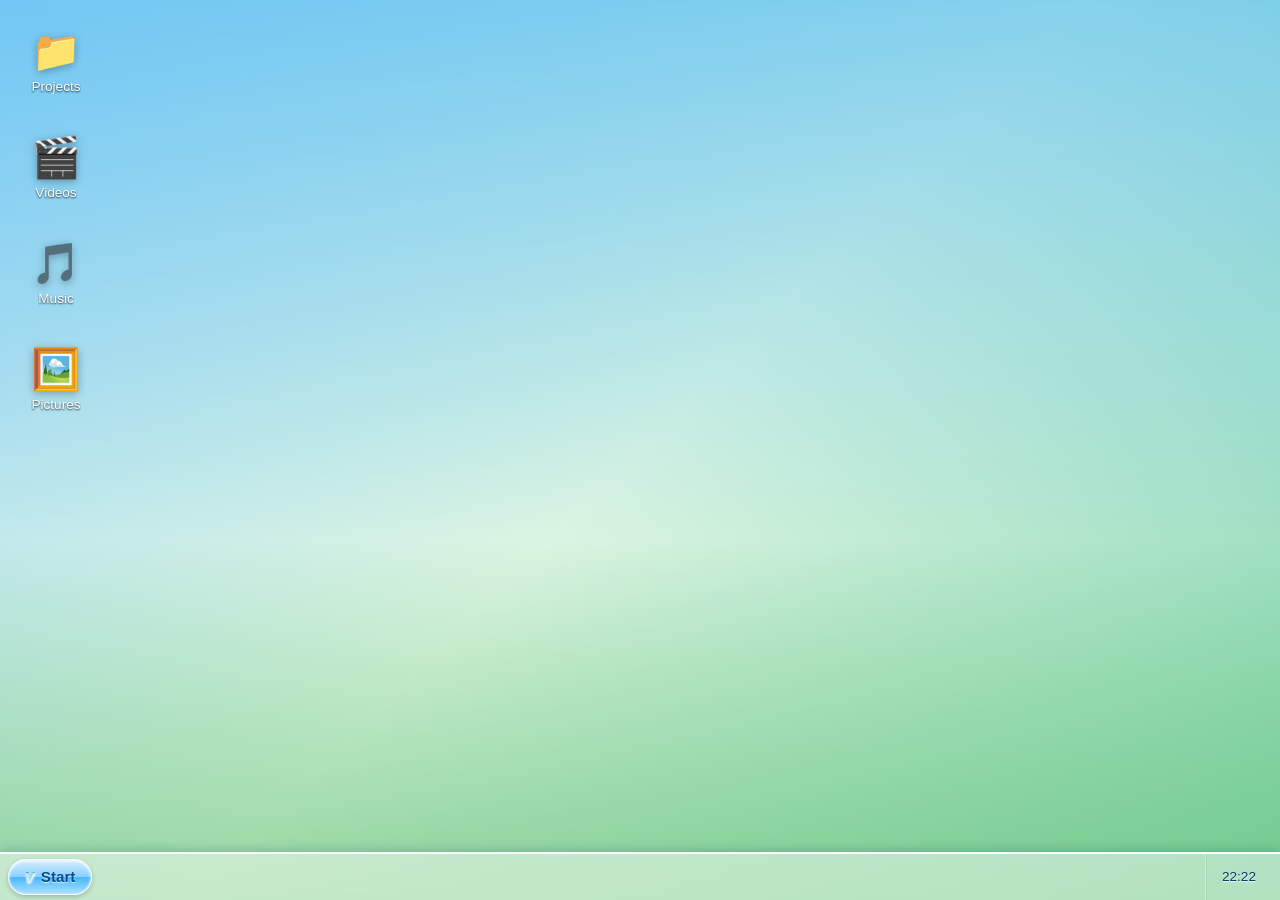
==== index.html @ d51ce47d "Major update! Added some explorer, vmedia, vviewer! Major refactor too, see files" ====
<!DOCTYPE html>
<html lang="en">

<!--
  ============================================================
  vskid.github.io ; index.html
  ============================================================
  Pure HTML/CSS/JS desktop OS. No frameworks, no build step.
  Uses native ES modules (type="module") ; requires a server
  (GitHub Pages works fine; locally use: npx serve)

  File structure:
    index.html              ← shell only (background, desktop, taskbar)
    core/desktop.css        ← shell styles
    core/desktop.js         ← window system, taskbar, drag, clock
    core/main.js            ← entry point, boots all modules
    core/config.js          ← content data (folders, files)
    apps/explorer/          ← file explorer (all folders)
    apps/vmedia/            ← video + audio player
    apps/vviewer/           ← image viewer

  Adding content:
    Edit core/config.js ; add items to the relevant folder array.

  Adding a new app:
    1. Create apps/yourapp/ with yourapp.html, yourapp.css, yourapp.js
    2. Add one import + one init call in core/main.js
  ============================================================
-->

<head>
  <meta charset="UTF-8">
  <meta name="viewport" content="width=device-width, initial-scale=1.0">
  <title>vskid's site</title>
  <meta name="description" content="vskid's homepage">
  <link rel="stylesheet" href="core/desktop.css">
</head>

<body>

  <!-- =====================================================
       BACKGROUND
  ====================================================== -->
  <div class="background-container"></div>

  <!-- =====================================================
       DESKTOP ICON GRID
       Icons are defined here; windows are injected by apps.
  ====================================================== -->
  <div class="desktop">

    <div class="desktop-icon" id="open-projects" title="Projects">
      <div class="icon-img">📁</div>
      <span class="icon-label">Projects</span>
    </div>

    <div class="desktop-icon" id="open-videos" title="Videos">
      <div class="icon-img">🎬</div>
      <span class="icon-label">Videos</span>
    </div>

    <div class="desktop-icon" id="open-music" title="Music">
      <div class="icon-img">🎵</div>
      <span class="icon-label">Music</span>
    </div>

    <div class="desktop-icon" id="open-pictures" title="Pictures">
      <div class="icon-img">🖼️</div>
      <span class="icon-label">Pictures</span>
    </div>

  </div>

  <!-- =====================================================
       START MENU
  ====================================================== -->
  <div class="start-menu glass-panel hidden" id="start-menu">
    <div class="start-menu-sidebar">
      <div class="user-profile">
        <div class="avatar">👤</div>
        <span>vskid</span>
      </div>
    </div>
    <div class="start-menu-content">
      <div class="start-menu-grid">
        <div class="menu-btn">
          <span class="menu-icon">📱</span>
          <span class="menu-text">Applications</span>
        </div>
        <div class="menu-btn">
          <span class="menu-icon">⚙️</span>
          <span class="menu-text">Settings</span>
        </div>
        <div class="menu-btn" id="shutdown-btn">
          <span class="menu-icon">🛑</span>
          <span class="menu-text">Shutdown</span>
        </div>
      </div>
    </div>
  </div>

  <!-- =====================================================
       TASKBAR
  ====================================================== -->
  <div class="taskbar glass-panel">
    <button class="start-btn">
      <span class="start-logo">v</span>
      Start
    </button>
    <div class="taskbar-apps"></div>
    <div class="system-tray">
      <div class="time-widget" id="clock">00:00</div>
    </div>
  </div>

  <!-- ES module entry point -->
  <script type="module" src="core/main.js"></script>

</body>
</html>
---- core/desktop.css ----
/* ============================================================
   vskid.github.io ; style.css
   ============================================================
   Frutiger Aero aesthetic: glassy panels, blue/green gradients,
   soft light, translucent everything.

   Sections:
     1. CSS VARIABLES      ; design tokens (colors, glass values)
     2. RESET & BASE       ; box-sizing, body, font, overflow
     3. BACKGROUND         ; sky + grass pseudo-element gradients
     4. DESKTOP            ; icon grid layout + icon styles
     5. TASKBAR            ; bottom bar, Start button, system tray
     6. TASKBAR APP BUTTONS ; per-app icon buttons with drag state
     7. WINDOW BASE        ; shared window chrome (frame, animation,
                             title bar, toolbar, file grid)
     8. START MENU         ; sidebar + app grid panel

                             embed window (title, menu bar, screen,
                             controls, progress, status bar)
   ============================================================ */


/* ============================================================
   1. CSS VARIABLES
   Change these to reskin the whole UI at once.
   ============================================================ */
:root {
    --aero-blue:       #a3d9f5;
    --aero-green:      #9CE788;
    --aero-light-blue: #d4f0ff;
    --aero-dark-blue:  #1b73e8;
    --glass-bg:        rgba(255, 255, 255, 0.45);
    --glass-border:    rgba(255, 255, 255, 0.7);
    --glass-highlight: rgba(255, 255, 255, 0.9);
    --taskbar-bg:      rgba(0, 0, 0, 0.2);
    --text-color:      #0f3c5c;
    --icon-text-shadow: 0 1px 2px rgba(0, 0, 0, 0.8);
}


/* ============================================================
   2. RESET & BASE
   ============================================================ */
* {
    box-sizing: border-box;
    margin: 0;
    padding: 0;
    user-select: none; /* prevents accidental text selection while dragging */
}

body {
    font-family: 'Segoe UI', 'San Francisco', 'Roboto', Tahoma, sans-serif;
    color: var(--text-color);
    height: 100vh;
    overflow: hidden; /* no scrollbars ; everything is inside windows */
    position: relative;
    background: linear-gradient(135deg, #aaddf6 0%, #dbf5e2 50%, #85d6b4 100%);
}


/* ============================================================
   3. BACKGROUND
   The .background-container sits at z-index:-1 behind everything.
   ::before = blue sky gradient from the top (60% height)
   ::after  = green grass gradient from the bottom (40% height)
   Both use opacity so the base body gradient shows through.
   ============================================================ */
.background-container {
    position: fixed;
    top: 0; left: 0;
    width: 100%; height: 100%;
    z-index: -1;
    overflow: hidden;
}

.background-container::before {
    content: '';
    position: absolute;
    top: 0; left: 0; right: 0;
    height: 60%;
    background: linear-gradient(to bottom, #4cb8f3 0%, transparent 100%);
    opacity: 0.6;
}

.background-container::after {
    content: '';
    position: absolute;
    bottom: 0; left: 0; right: 0;
    height: 40%;
    background: linear-gradient(to top, #65c171 0%, transparent 100%);
    opacity: 0.6;
}


/* ============================================================
   4. DESKTOP
   A full-screen flex container that wraps icons in columns
   (flex-direction: column + flex-wrap: wrap = top-to-bottom,
   spilling into new columns when the height is exceeded).
   ============================================================ */
.desktop {
    position: absolute;
    top: 0; left: 0;
    width: 100%;
    height: calc(100% - 48px); /* leave room for the taskbar */
    padding: 1rem;
    display: flex;
    flex-direction: column;
    align-content: flex-start;
    flex-wrap: wrap;
    gap: 1rem;
    z-index: 10;
}

/* Individual desktop icon */
.desktop-icon {
    width: 80px;
    height: 90px;
    display: flex;
    flex-direction: column;
    align-items: center;
    justify-content: center;
    padding: 0.5rem;
    border-radius: 8px;
    cursor: pointer;
    border: 1px solid transparent;
    transition: all 0.2s;
}

.desktop-icon:hover {
    background: rgba(255, 255, 255, 0.2);
    border-color: rgba(255, 255, 255, 0.4);
    box-shadow: 0 2px 8px rgba(0, 0, 0, 0.1);
}

.desktop-icon:active {
    background: rgba(255, 255, 255, 0.3);
}

/* The emoji/image part of the icon */
.icon-img {
    font-size: 2.5rem;
    margin-bottom: 0.25rem;
    filter: drop-shadow(0 2px 4px rgba(0, 0, 0, 0.3));
}

/* Label beneath the icon ; clamps to 2 lines */
.icon-label {
    color: white;
    text-shadow: var(--icon-text-shadow);
    font-size: 0.85rem;
    text-align: center;
    word-break: break-all;
    display: -webkit-box;
    -webkit-line-clamp: 2;
    line-clamp: 2;
    -webkit-box-orient: vertical;
    overflow: hidden;
}


/* ============================================================
   5. TASKBAR
   Fixed to the bottom of the screen. Uses backdrop-filter
   for the frosted-glass blur. Three children:
     .start-btn    ; pill button on the left
     .taskbar-apps ; flex row of open app buttons (grows to fill)
     .system-tray  ; clock on the right
   ============================================================ */
.taskbar {
    position: fixed;
    bottom: 0; left: 0;
    width: 100%;
    height: 48px;
    background: linear-gradient(to bottom,
        rgba(230, 245, 255, 0.5) 0%,
        rgba(180, 220, 245, 0.7) 100%);
    backdrop-filter: blur(20px);
    -webkit-backdrop-filter: blur(20px);
    border-top: 1px solid rgba(255, 255, 255, 0.8);
    box-shadow: inset 0 1px 0 rgba(255, 255, 255, 1), 0 -2px 10px rgba(0, 50, 100, 0.2);
    display: flex;
    align-items: center;
    padding: 0 0.5rem;
    z-index: 100;
}

/* Start button ; the rounded pill on the left */
.start-btn {
    height: 36px;
    padding: 0 16px;
    border-radius: 18px;
    border: 1px solid rgba(255, 255, 255, 0.9);
    background: linear-gradient(to bottom, #d4f0ff 0%, #8acfff 50%, #46b7ff 51%, #aee1ff 100%);
    box-shadow: inset 0 1px 3px rgba(255, 255, 255, 1), 0 2px 5px rgba(0, 0, 0, 0.2);
    color: #004c8f;
    font-weight: bold;
    font-size: 0.95rem;
    display: flex;
    align-items: center;
    gap: 6px;
    cursor: pointer;
    transition: all 0.2s;
    text-shadow: 0 1px 1px rgba(255, 255, 255, 0.8);
}

.start-btn:hover {
    background: linear-gradient(to bottom, #eff8ff 0%, #b8e2ff 50%, #75caff 51%, #c9eeff 100%);
    box-shadow: inset 0 1px 3px rgba(255, 255, 255, 1), 0 0 10px rgba(100, 200, 255, 0.6);
}

.start-btn:active {
    background: linear-gradient(to bottom, #aee1ff 0%, #46b7ff 100%);
    box-shadow: inset 0 2px 4px rgba(0, 0, 0, 0.2);
}

/* The italic "v" logo inside the Start button */
.start-logo {
    font-weight: 900;
    font-size: 1.1rem;
    font-style: italic;
    background: linear-gradient(135deg, #1b73e8, #9CE788);
    -webkit-background-clip: text;
    background-clip: text;
    -webkit-text-fill-color: transparent;
    filter: drop-shadow(0 1px 1px rgba(255, 255, 255, 0.8));
}

/* App button strip ; grows to fill remaining taskbar space */
.taskbar-apps {
    flex-grow: 1;
    display: flex;
    align-items: center;
    padding: 0 1rem;
    gap: 0.5rem; /* NOTE: must match GAP constant in script.js drag logic */
}

/* System tray ; right side, contains the clock */
.system-tray {
    display: flex;
    align-items: center;
    padding: 0 0.5rem;
    height: 100%;
    border-left: 1px solid rgba(255, 255, 255, 0.3);
    box-shadow: inset 1px 0 0 rgba(0, 0, 0, 0.05);
}

.time-widget {
    font-size: 0.85rem;
    color: #003b6d;
    font-weight: 500;
    text-shadow: 0 1px 1px rgba(255, 255, 255, 0.8);
    padding: 0 0.5rem;
}


/* ============================================================
   6. TASKBAR APP BUTTONS
   Created dynamically by JS (updateTaskbarBtn) whenever a
   window is opened. Icon-only square buttons.

   States:
     default  ; window is open and in focus
     .active  ; window is visible (not minimized)
     .dragging ; currently being dragged to reorder
   ============================================================ */
.taskbar-app-btn {
    height: 36px;
    width: 36px;
    padding: 0;
    border-radius: 6px;
    border: 1px solid rgba(255, 255, 255, 0.5);
    background: linear-gradient(to bottom,
        rgba(255, 255, 255, 0.3) 0%,
        rgba(180, 220, 245, 0.4) 100%);
    color: #003b6d;
    display: flex;
    align-items: center;
    justify-content: center;
    cursor: grab;
    transition: all 0.15s;
    max-width: unset;
}

.taskbar-app-btn:hover {
    background: linear-gradient(to bottom,
        rgba(255, 255, 255, 0.5) 0%,
        rgba(200, 235, 255, 0.6) 100%);
    box-shadow: inset 0 1px 0 rgba(255, 255, 255, 0.9), 0 0 6px rgba(100, 200, 255, 0.4);
}

/* .active = window is visible (not minimized) ; pressed-in look */
.taskbar-app-btn.active {
    background: linear-gradient(to bottom,
        rgba(180, 220, 245, 0.6) 0%,
        rgba(255, 255, 255, 0.4) 100%);
    box-shadow: inset 0 2px 4px rgba(0, 0, 0, 0.15), inset 0 1px 0 rgba(255, 255, 255, 0.5);
    border-color: rgba(100, 180, 240, 0.7);
}

/* .dragging = being repositioned ; floats above other buttons */
.taskbar-app-btn.dragging {
    z-index: 999;
    cursor: grabbing;
    box-shadow: 0 4px 12px rgba(0, 0, 0, 0.25), inset 0 1px 0 rgba(255, 255, 255, 0.9);
    transform: scale(1.12);
    transition: transform 0.1s ease, box-shadow 0.1s ease !important;
}

.taskbar-app-icon {
    font-size: 1.4rem;
    flex-shrink: 0;
    line-height: 1;
}

/* Hidden when label-less; kept for potential future use */
.taskbar-app-label {
    overflow: hidden;
    text-overflow: ellipsis;
    white-space: nowrap;
}


/* ============================================================
   7. WINDOW BASE
   Shared styles for all <div class="window"> elements.

   .window         ; the outer frame (position, shadow, animation)
   .window.hidden  ; closed (display:none)
   .window.minimized ; hidden but taskbar button still exists
   .glass-panel    ; the frosted glass background (applied to
                     explorer-style windows; vMedia uses its own)
   .title-bar      ; draggable top bar with title + controls
   .window-toolbar ; address bar row below title bar
   .window-content ; scrollable content area
   .file-grid      ; flex grid of file icons inside a window
   .file-item      ; individual file/folder icon
   ============================================================ */

/* The window frame */
.window {
    position: absolute;
    top: 5%; left: 5%;
    width: 90%;
    max-width: 600px;
    height: auto;
    min-height: 300px;
    max-height: 80%;
    display: flex;
    flex-direction: column;
    border-radius: 8px;
    overflow: hidden;
    z-index: 50;
    box-shadow:
        0 8px 32px rgba(0, 50, 100, 0.3),
        0 0 0 1px rgba(255, 255, 255, 0.6),
        inset 0 0 0 1px rgba(255, 255, 255, 0.2);
    animation: windowOpen 0.2s cubic-bezier(0.1, 0.8, 0.2, 1) forwards;
}

/* Closed ; removed from layout entirely */
.window.hidden {
    display: none;
}

/* Minimized ; hidden visually but JS still has a reference to it */
.window.minimized {
    display: none;
}

/* Pop-in animation when a window opens */
@keyframes windowOpen {
    0%   { opacity: 0; transform: scale(0.95); }
    100% { opacity: 1; transform: scale(1);    }
}

/* Frosted glass fill ; used by explorer windows */
.glass-panel {
    background: var(--glass-bg);
    backdrop-filter: blur(16px);
    -webkit-backdrop-filter: blur(16px);
}

/* Title bar ; draggable, contains title text + minimize/close */
.title-bar {
    height: 32px;
    background: linear-gradient(to bottom,
        rgba(255, 255, 255, 0.6) 0%,
        rgba(200, 230, 255, 0.4) 100%);
    box-shadow: inset 0 1px 0 rgba(255, 255, 255, 1), 0 1px 2px rgba(0, 0, 0, 0.1);
    display: flex;
    justify-content: space-between;
    align-items: center;
    padding: 0 0.5rem;
    cursor: default;
}

.title-text {
    font-size: 0.9rem;
    font-weight: 600;
    color: #003b6d;
    text-shadow: 0 1px 1px rgba(255, 255, 255, 0.8);
    display: flex;
    align-items: center;
    gap: 6px;
}

/* Minimize and close buttons */
.window-controls {
    display: flex;
    gap: 4px;
}

.window-controls button {
    width: 28px;
    height: 20px;
    border-radius: 4px;
    border: 1px solid rgba(255, 255, 255, 0.8);
    background: linear-gradient(to bottom,
        rgba(255, 255, 255, 0.8) 0%,
        rgba(220, 240, 255, 0.6) 100%);
    box-shadow: inset 0 1px 0 rgba(255, 255, 255, 1), 0 1px 2px rgba(0, 0, 0, 0.1);
    cursor: pointer;
    font-weight: bold;
    color: #003b6d;
    display: flex;
    align-items: center;
    justify-content: center;
}

.window-controls .close-btn:hover {
    background: linear-gradient(to bottom, #ff9999 0%, #ff4d4d 100%);
    color: white;
    border-color: #cc0000;
}

/* Address bar row (← : + path display) */
.window-toolbar {
    height: 40px;
    background: rgba(250, 250, 250, 0.7);
    border-bottom: 1px solid rgba(200, 220, 240, 0.8);
    display: flex;
    align-items: center;
    padding: 0 0.5rem;
    gap: 0.5rem;
}

.nav-btn {
    width: 28px;
    height: 28px;
    border-radius: 50%;
    border: 1px solid rgba(200, 220, 240, 0.8);
    background: linear-gradient(to bottom, #ffffff 0%, #e6f5ff 100%);
    color: #005a9e;
    cursor: pointer;
    box-shadow: 0 1px 2px rgba(0, 0, 0, 0.05);
}

.address-bar {
    flex-grow: 1;
    height: 24px;
    background: white;
    border: 1px solid rgba(200, 220, 240, 0.8);
    border-radius: 3px;
    padding: 0 8px;
    display: flex;
    align-items: center;
    font-size: 0.85rem;
    color: #333;
    box-shadow: inset 0 1px 2px rgba(0, 0, 0, 0.05);
    white-space: nowrap;
    overflow: hidden;
    text-overflow: ellipsis;
}

/* Scrollable content area inside a window */
.window-content {
    flex-grow: 1;
    background: rgba(255, 255, 255, 0.9);
    padding: 1rem;
    overflow-y: auto;
}

/* Grid of file/folder icons */
.file-grid {
    display: flex;
    flex-wrap: wrap;
    gap: 1rem;
}

/* Individual file icon ; hover + active states */
.file-item {
    display: flex;
    flex-direction: column;
    align-items: center;
    padding: 0.5rem;
    width: 100px;
    cursor: pointer;
    border: 1px solid transparent;
    border-radius: 4px;
    transition: all 0.1s;
}

.file-item:hover {
    background: rgba(220, 240, 255, 0.5);
    border-color: rgba(150, 200, 255, 0.8);
}

.file-icon {
    font-size: 3rem;
    margin-bottom: 0.25rem;
}

.file-name {
    font-size: 0.85rem;
    color: #222;
    text-align: center;
    word-break: break-all;
}

.file-item:hover .file-name {
    color: #005a9e;
    text-decoration: underline;
}

.file-date {
    font-size: 0.75rem;
    color: #777;
    margin-top: 0.2rem;
}

/* Wrapper <a> tag for project items ; resets link styles */
.file-item-link {
    text-decoration: none;
    color: inherit;
    display: block;
}


/* ============================================================
   8. START MENU
   Slides up from the taskbar bottom-left corner.
   Two-column layout: dark sidebar (user profile) +
   light content area (app grid).

   .hidden uses opacity + pointer-events + scale transform
   so it can animate in/out without display:none jumps.
   ============================================================ */
.start-menu {
    position: absolute;
    bottom: 50px; left: 0;
    width: 380px;
    height: 480px;
    display: flex;
    border-radius: 0 8px 8px 0;
    overflow: hidden;
    z-index: 90;
    box-shadow:
        4px 4px 15px rgba(0, 0, 0, 0.4),
        inset 1px 1px 0 rgba(255, 255, 255, 0.8);
    transition: transform 0.2s cubic-bezier(0.1, 0.8, 0.2, 1), opacity 0.2s;
    transform-origin: bottom left;
}

/* Hidden state ; fades out and shrinks slightly downward */
.start-menu.hidden {
    opacity: 0;
    pointer-events: none;
    transform: scale(0.95) translateY(10px);
}

/* Left sidebar ; dark blue, user avatar + name */
.start-menu-sidebar {
    width: 120px;
    background: linear-gradient(to right,
        rgba(0, 50, 100, 0.8) 0%,
        rgba(0, 80, 150, 0.6) 100%);
    backdrop-filter: blur(10px);
    display: flex;
    flex-direction: column;
    padding: 1rem 0;
    border-right: 1px solid rgba(255, 255, 255, 0.3);
}

.user-profile {
    display: flex;
    flex-direction: column;
    align-items: center;
    gap: 0.5rem;
    color: white;
    font-weight: 600;
    text-shadow: 0 1px 2px rgba(0, 0, 0, 0.8);
    margin-top: 2rem;
}

.avatar {
    width: 60px; height: 60px;
    background: linear-gradient(135deg, #e6f5ff, #aee1ff);
    border: 2px solid rgba(255, 255, 255, 0.8);
    border-radius: 4px;
    display: flex;
    align-items: center;
    justify-content: center;
    font-size: 2rem;
    box-shadow: 0 4px 8px rgba(0, 0, 0, 0.3);
}

/* Right content ; light, holds the app grid */
.start-menu-content {
    flex-grow: 1;
    background: rgba(255, 255, 255, 0.9);
    padding: 1rem;
    display: flex;
    flex-direction: column;
}

.start-menu-grid {
    display: grid;
    grid-template-columns: 1fr 1fr;
    gap: 0.5rem;
    align-content: start;
}

/* Individual app shortcut in the start menu */
.menu-btn {
    display: flex;
    flex-direction: column;
    align-items: center;
    justify-content: center;
    padding: 1rem 0.5rem;
    border-radius: 6px;
    cursor: pointer;
    border: 1px solid transparent;
    transition: all 0.1s;
    text-align: center;
}

.menu-btn:hover {
    background: linear-gradient(to bottom, #f0f9ff 0%, #cbebff 100%);
    border-color: rgba(100, 200, 255, 0.8);
    box-shadow: inset 0 1px 0 white, 0 1px 3px rgba(0, 0, 0, 0.1);
}

.menu-icon {
    font-size: 2rem;
    margin-bottom: 0.25rem;
}

.menu-text {
    font-size: 0.8rem;
    color: #003b6d;
    font-weight: 500;
}
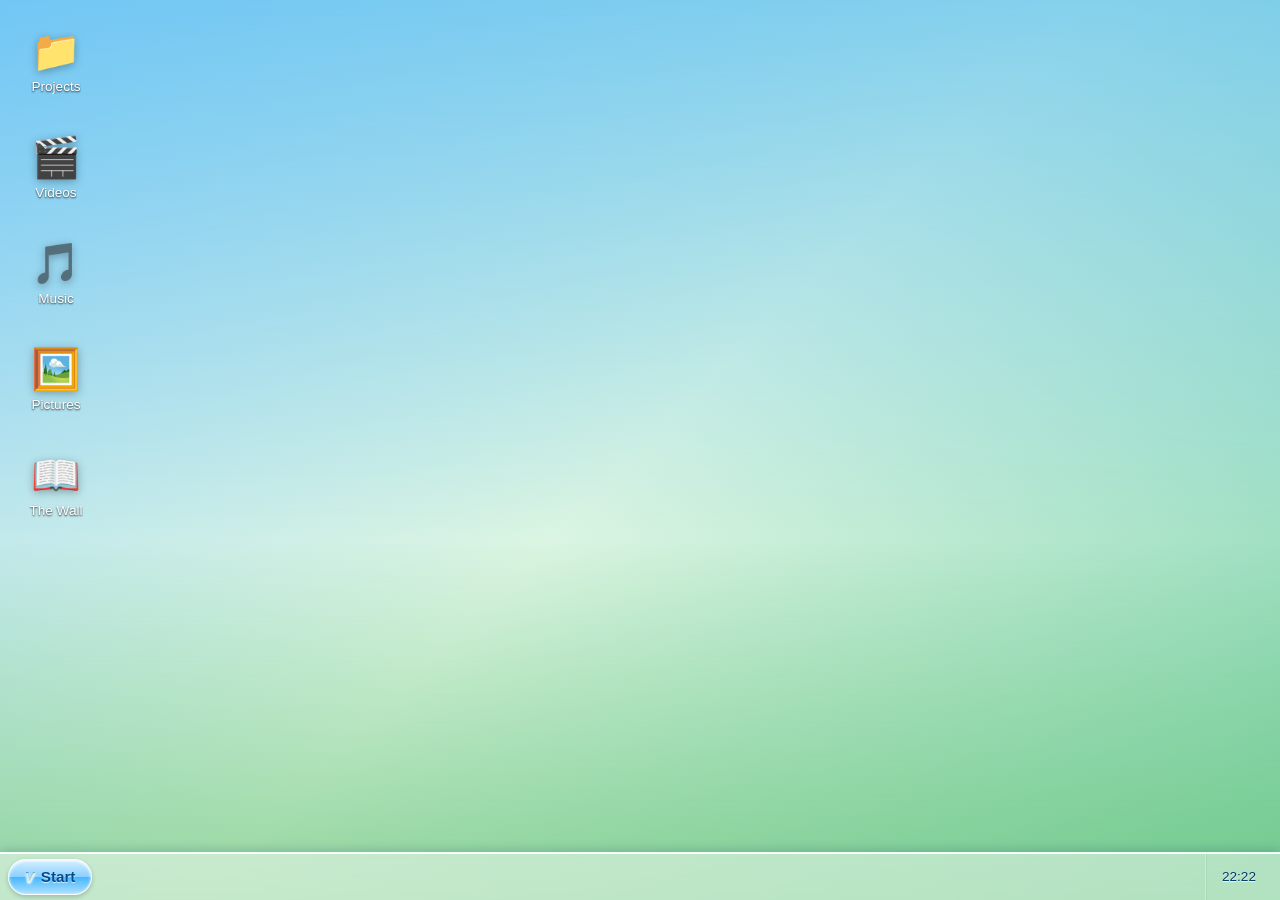
==== commit 2d9f5f5f: "added new apps, added maximize button, probably will start pushing actual content soon" ====
--- a/index.html
+++ b/index.html
@@ -69,8 +69,18 @@
       <span class="icon-label">Pictures</span>
     </div>
 
+    <div class="desktop-icon" id="open-wall" title="The Wall">
+      <div class="icon-img">📖</div>
+      <span class="icon-label">The Wall</span>
+    </div>
+<!--
+    <div class="desktop-icon" id="open-blog" title="Blog">
+      <div class="icon-img">📝</div>
+      <span class="icon-label">Blog</span>
+    </div>
+
   </div>
-
+-->
   <!-- =====================================================
        START MENU
   ====================================================== -->
--- a/core/desktop.css
+++ b/core/desktop.css
@@ -384,6 +384,8 @@
 /* Title bar ; draggable, contains title text + minimize/close */
 .title-bar {
     height: 32px;
+    min-height: 32px;   /* prevent squishing when window is resized short */
+    flex-shrink: 0;     /* title bar never shrinks in a flex column window */
     background: linear-gradient(to bottom,
         rgba(255, 255, 255, 0.6) 0%,
         rgba(200, 230, 255, 0.4) 100%);
@@ -428,10 +430,12 @@
     justify-content: center;
 }
 
-.window-controls .close-btn:hover {
-    background: linear-gradient(to bottom, #ff9999 0%, #ff4d4d 100%);
-    color: white;
-    border-color: #cc0000;
+.window-controls .close-btn:hover,
+.window .window-controls .close-btn:hover {
+    background: linear-gradient(to bottom, #ff6060 0%, #cc0000 100%) !important;
+    color: white !important;
+    border-color: #990000 !important;
+    box-shadow: inset 0 1px 0 rgba(255,120,120,0.4), 0 0 6px rgba(200,0,0,0.4) !important;
 }
 
 /* Address bar row (← : + path display) */
@@ -473,68 +477,9 @@
     text-overflow: ellipsis;
 }
 
-/* Scrollable content area inside a window */
-.window-content {
-    flex-grow: 1;
-    background: rgba(255, 255, 255, 0.9);
-    padding: 1rem;
-    overflow-y: auto;
-}
-
-/* Grid of file/folder icons */
-.file-grid {
-    display: flex;
-    flex-wrap: wrap;
-    gap: 1rem;
-}
-
-/* Individual file icon ; hover + active states */
-.file-item {
-    display: flex;
-    flex-direction: column;
-    align-items: center;
-    padding: 0.5rem;
-    width: 100px;
-    cursor: pointer;
-    border: 1px solid transparent;
-    border-radius: 4px;
-    transition: all 0.1s;
-}
-
-.file-item:hover {
-    background: rgba(220, 240, 255, 0.5);
-    border-color: rgba(150, 200, 255, 0.8);
-}
-
-.file-icon {
-    font-size: 3rem;
-    margin-bottom: 0.25rem;
-}
-
-.file-name {
-    font-size: 0.85rem;
-    color: #222;
-    text-align: center;
-    word-break: break-all;
-}
-
-.file-item:hover .file-name {
-    color: #005a9e;
-    text-decoration: underline;
-}
-
-.file-date {
-    font-size: 0.75rem;
-    color: #777;
-    margin-top: 0.2rem;
-}
-
-/* Wrapper <a> tag for project items ; resets link styles */
-.file-item-link {
-    text-decoration: none;
-    color: inherit;
-    display: block;
-}
+/* .window-content styles live in apps/explorer/explorer.css */
+
+/* File grid + items are styled in apps/explorer/explorer.css */
 
 
 /* ============================================================
@@ -650,4 +595,101 @@
     font-size: 0.8rem;
     color: #003b6d;
     font-weight: 500;
+}
+
+/* ============================================================
+   9. RESIZE HANDLE
+   SE corner only — injected by makeResizable() into every .window.
+   Large enough to be easily grabbed on touch screens.
+   ============================================================ */
+.resize-handle {
+    position: absolute;
+    z-index: 10;
+}
+
+.resize-se {
+    bottom: 0;
+    right: 0;
+    width: 18px;
+    height: 18px;
+    /* Subtle visual grip indicator */
+    background:
+        linear-gradient(135deg,
+            transparent 40%,
+            rgba(255,255,255,0.15) 40%, rgba(255,255,255,0.15) 50%,
+            transparent 50%,
+            transparent 60%,
+            rgba(255,255,255,0.15) 60%, rgba(255,255,255,0.15) 70%,
+            transparent 70%);
+    border-radius: 0 0 6px 0;
+}
+
+
+/* ============================================================
+   10. MAXIMIZE
+   .maximized overrides position/size to fill viewport minus
+   taskbar, with a small gap all around for the resize handle
+   to remain reachable and the window to feel framed.
+   JS toggles this class; transform is zeroed so cascade offset
+   doesn't shift the maximized window.
+   ============================================================ */
+.window.maximized {
+    /* Gap: 8px sides + top, taskbar(48px) + 8px bottom */
+    position: fixed !important;
+    left:   8px !important;
+    top:    8px !important;
+    width:  calc(100vw - 16px) !important;
+    height: calc(100vh - 48px - 16px) !important;
+    transform: none !important;
+    max-width:  none !important;
+    max-height: none !important;
+    border-radius: 6px;
+    transition: left 0.18s cubic-bezier(0.2,0,0.2,1),
+                top  0.18s cubic-bezier(0.2,0,0.2,1),
+                width  0.18s cubic-bezier(0.2,0,0.2,1),
+                height 0.18s cubic-bezier(0.2,0,0.2,1);
+    z-index: 500 !important;
+}
+
+/* Maximize button — sits between minimize and close */
+.maximize-btn {
+    width: 28px;
+    height: 20px;
+    border-radius: 4px;
+    border: 1px solid rgba(255, 255, 255, 0.8);
+    background: linear-gradient(to bottom,
+        rgba(255, 255, 255, 0.8) 0%,
+        rgba(220, 240, 255, 0.6) 100%);
+    box-shadow: inset 0 1px 0 rgba(255, 255, 255, 1), 0 1px 2px rgba(0, 0, 0, 0.1);
+    cursor: pointer;
+    font-weight: bold;
+    font-size: 0.7rem;
+    color: #003b6d;
+    display: flex;
+    align-items: center;
+    justify-content: center;
+}
+
+.maximize-btn:hover {
+    background: linear-gradient(to bottom, #d4edff 0%, #8acfff 100%);
+    border-color: #66b8ff;
+    color: #002244;
+}
+
+.window.maximized .maximize-btn {
+    /* Show restore symbol when maximized */
+    color: #004488;
+}
+
+
+/* ============================================================
+   11. MOBILE RESPONSIVE
+   ============================================================ */
+@media (max-width: 640px) {
+    .window:not([style*="width"]) {
+        width: 95%;
+        max-width: none;
+        left: 2.5%;
+        top: 2%;
+    }
 }
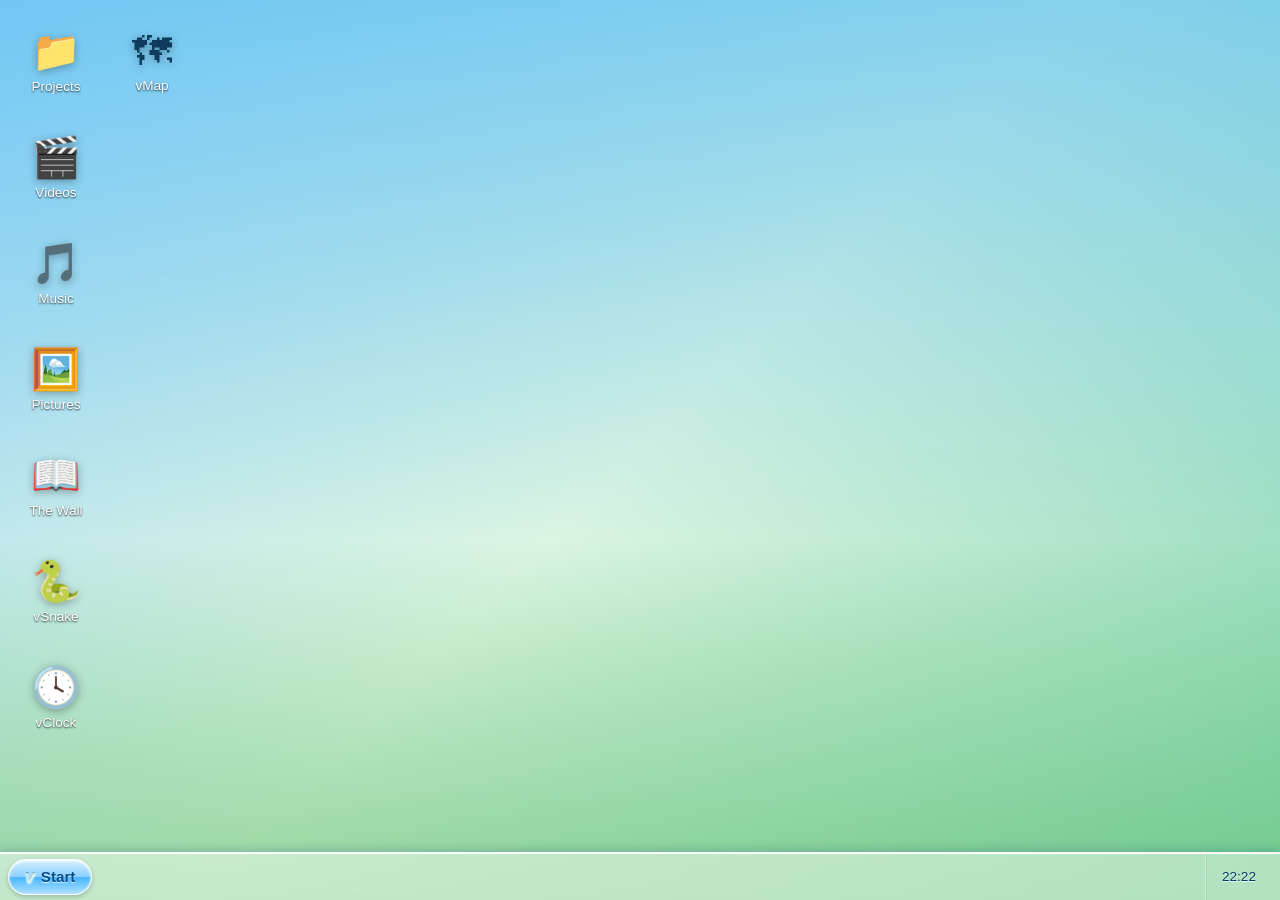
==== commit 2f20b4c0: "new apps! clock, map, snake; fixed the guestbook wall too! more content and apps to come, stay tuned" ====
--- a/index.html
+++ b/index.html
@@ -72,15 +72,31 @@
     <div class="desktop-icon" id="open-wall" title="The Wall">
       <div class="icon-img">📖</div>
       <span class="icon-label">The Wall</span>
+    
     </div>
-<!--
+    <div class="desktop-icon" id="open-snake" title="vSnake">
+      <div class="icon-img">🐍</div>
+      <span class="icon-label">vSnake</span>
+    </div>
+
+    <div class="desktop-icon" id="open-vclock" title="vClock">
+      <div class="icon-img">🕓</div>
+      <span class="icon-label">vClock</span>
+    </div>
+
+    <div class="desktop-icon" id="open-vmap" title="vMap">
+      <div class="icon-img">🗺</div>
+      <span class="icon-label">vMap</span>
+    </div>
+
+    <!--
     <div class="desktop-icon" id="open-blog" title="Blog">
       <div class="icon-img">📝</div>
       <span class="icon-label">Blog</span>
     </div>
+    -->
 
   </div>
--->
   <!-- =====================================================
        START MENU
   ====================================================== -->
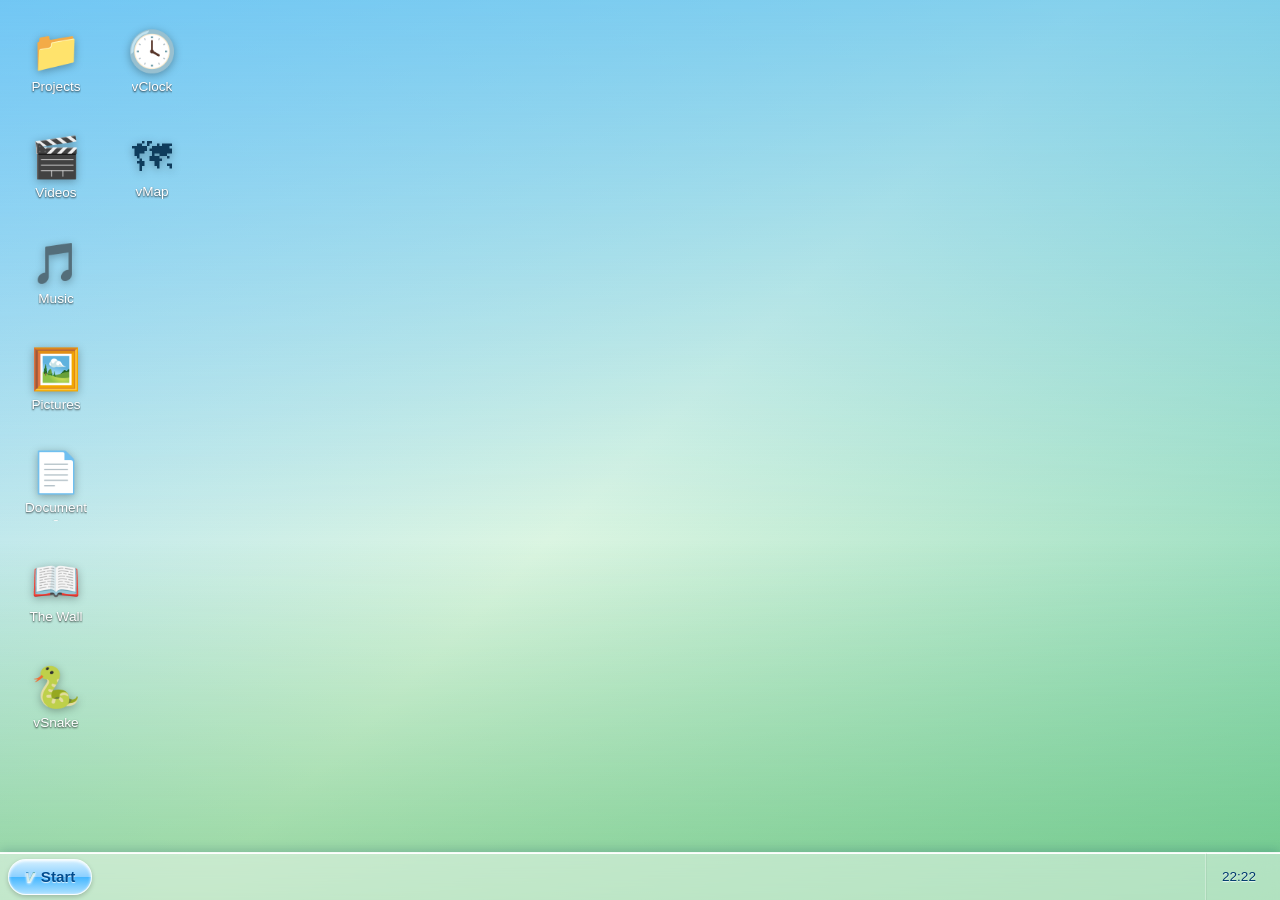
==== commit 877abe53: "minor fixes for mobile" ====
--- a/index.html
+++ b/index.html
@@ -67,6 +67,11 @@
     <div class="desktop-icon" id="open-pictures" title="Pictures">
       <div class="icon-img">🖼️</div>
       <span class="icon-label">Pictures</span>
+    </div>
+
+    <div class="desktop-icon" id="open-docs" title="Documents">
+      <div class="icon-img">📄</div>
+      <span class="icon-label">Documents</span>
     </div>
 
     <div class="desktop-icon" id="open-wall" title="The Wall">
--- a/core/desktop.css
+++ b/core/desktop.css
@@ -692,4 +692,31 @@
         left: 2.5%;
         top: 2%;
     }
-}+}
+/* ── Mobile: fix icon grid + taskbar overflow ────────────────── */
+@media (max-width: 640px) {
+    /* Default is flex-direction:column + wrap, which lets icons spill into
+       full-height columns — the last icon can dip under the 48px taskbar.
+       Switch to row-wrap so icons fill left→right and the container height
+       (already calc(100% - 48px)) naturally stops them above the taskbar. */
+    .desktop {
+        flex-direction: row;
+        align-content: flex-start;
+        align-items: flex-start;
+        padding: 0.75rem;
+        gap: 0.6rem;
+    }
+
+    .desktop-icon {
+        width: 70px;
+        height: 80px;
+    }
+
+    .icon-img {
+        font-size: 2rem;
+    }
+
+    .icon-label {
+        font-size: 0.72rem;
+    }
+}
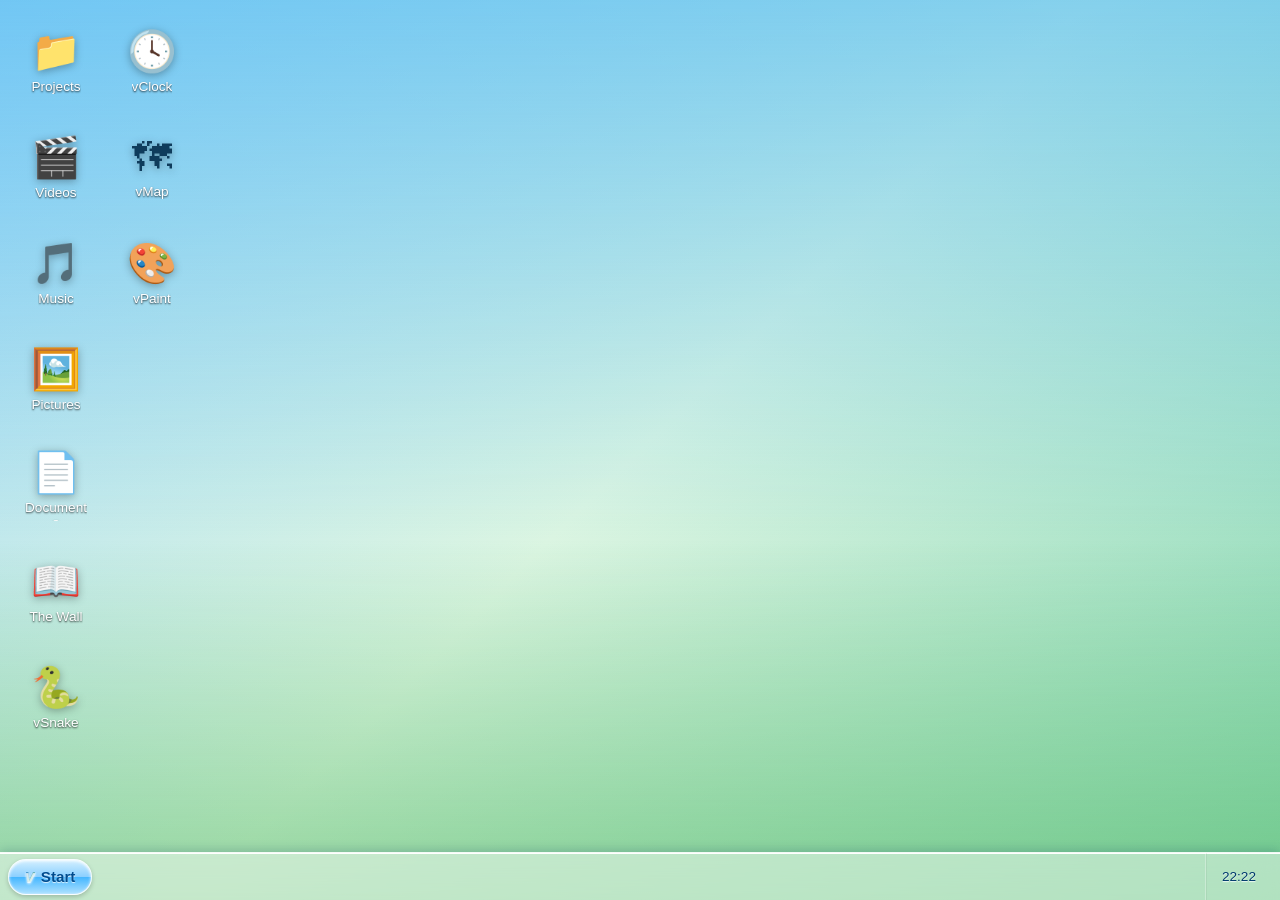
==== commit 7240f3e6: "new app and layout changes" ====
--- a/index.html
+++ b/index.html
@@ -94,6 +94,11 @@
       <span class="icon-label">vMap</span>
     </div>
 
+    <div class="desktop-icon" id="open-vpaint" title="vPaint">
+      <div class="icon-img">🎨</div>
+      <span class="icon-label">vPaint</span>
+    </div>
+
     <!--
     <div class="desktop-icon" id="open-blog" title="Blog">
       <div class="icon-img">📝</div>
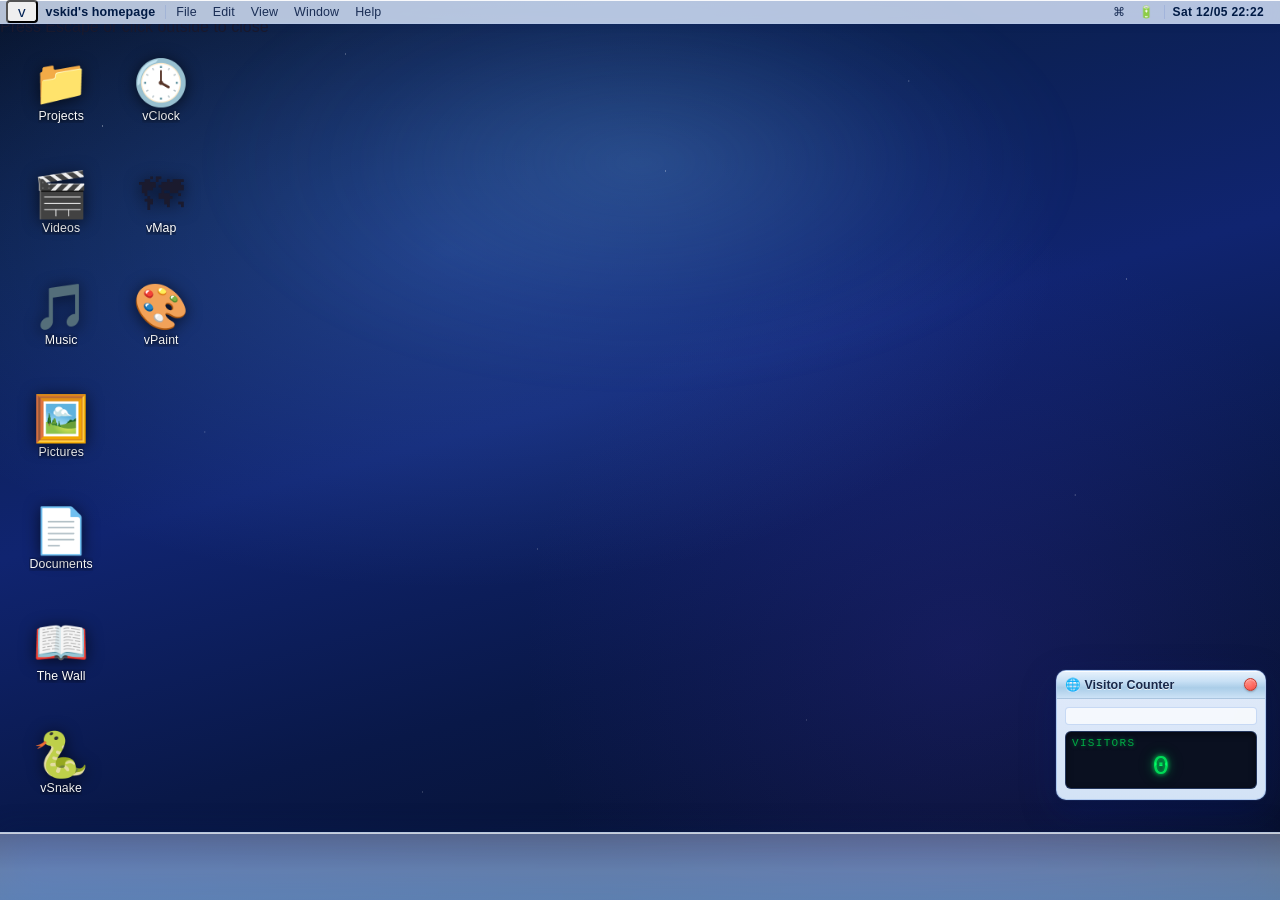
==== commit ceed862e: "overhauled look. more to come" ====
--- a/index.html
+++ b/index.html
@@ -108,45 +108,53 @@
 
   </div>
   <!-- =====================================================
-       START MENU
+       MACOS MENU BAR  (top, full-width, 24px)
   ====================================================== -->
-  <div class="start-menu glass-panel hidden" id="start-menu">
-    <div class="start-menu-sidebar">
-      <div class="user-profile">
-        <div class="avatar">👤</div>
-        <span>vskid</span>
-      </div>
+  <nav class="menubar">
+    <!-- Left: Apple + app name + menus -->
+    <button class="menubar-apple" title="Apple menu" aria-haspopup="true">v</button>
+    <span class="menubar-app-name">vskid's homepage</span>
+    <div class="menubar-sep"></div>
+    <span class="menubar-item">File</span>
+    <span class="menubar-item">Edit</span>
+    <span class="menubar-item">View</span>
+    <span class="menubar-item">Window</span>
+    <span class="menubar-item">Help</span>
+    <!-- Right: extras + clock -->
+    <div class="menubar-spacer"></div>
+    <div class="menubar-extras">
+      <span class="menubar-extra-item" title="Wi-Fi">⌘</span>
+      <span class="menubar-extra-item" title="Battery">🔋</span>
+      <div class="menubar-sep"></div>
+      <span class="menubar-clock menubar-extra-item" id="clock">Mon 00/00  00:00</span>
     </div>
-    <div class="start-menu-content">
-      <div class="start-menu-grid">
-        <div class="menu-btn">
-          <span class="menu-icon">📱</span>
-          <span class="menu-text">Applications</span>
-        </div>
-        <div class="menu-btn">
-          <span class="menu-icon">⚙️</span>
-          <span class="menu-text">Settings</span>
-        </div>
-        <div class="menu-btn" id="shutdown-btn">
-          <span class="menu-icon">🛑</span>
-          <span class="menu-text">Shutdown</span>
-        </div>
-      </div>
-    </div>
+  </nav>
+
+  <!-- Apple menu dropdown (hidden until apple btn clicked) -->
+  <div class="apple-menu hidden" id="apple-menu" role="menu">
+    <div class="apple-menu-item disabled">About This Site</div>
+    <div class="apple-menu-hr"></div>
+    <div class="apple-menu-item" data-action="apps">📱 Applications…</div>
+    <div class="apple-menu-hr"></div>
+    <div class="apple-menu-item" data-action="shutdown">🛑 Shut Down…</div>
   </div>
 
   <!-- =====================================================
-       TASKBAR
+       LAUNCHPAD  (full-screen app grid, Aqua style)
   ====================================================== -->
-  <div class="taskbar glass-panel">
-    <button class="start-btn">
-      <span class="start-logo">v</span>
-      Start
-    </button>
+  <div id="launchpad">
+    <div id="launchpad-title">Applications</div>
+    <div id="launchpad-grid">
+      <!-- Items injected by desktop.js -->
+    </div>
+    <div id="launchpad-hint">Press Escape or click outside to close</div>
+  </div>
+
+  <!-- =====================================================
+       DOCK  (bottom glass shelf — icons only)
+  ====================================================== -->
+  <div class="taskbar">
     <div class="taskbar-apps"></div>
-    <div class="system-tray">
-      <div class="time-widget" id="clock">00:00</div>
-    </div>
   </div>
 
   <!-- ES module entry point -->
--- a/core/desktop.css
+++ b/core/desktop.css
@@ -1,109 +1,139 @@
 /* ============================================================
-   vskid.github.io ; style.css
+   vskid.github.io — desktop.css
+   macOS Puma / Cheetah (10.0–10.1) Aqua aesthetic
    ============================================================
-   Frutiger Aero aesthetic: glassy panels, blue/green gradients,
-   soft light, translucent everything.
-
    Sections:
-     1. CSS VARIABLES      ; design tokens (colors, glass values)
-     2. RESET & BASE       ; box-sizing, body, font, overflow
-     3. BACKGROUND         ; sky + grass pseudo-element gradients
-     4. DESKTOP            ; icon grid layout + icon styles
-     5. TASKBAR            ; bottom bar, Start button, system tray
-     6. TASKBAR APP BUTTONS ; per-app icon buttons with drag state
-     7. WINDOW BASE        ; shared window chrome (frame, animation,
-                             title bar, toolbar, file grid)
-     8. START MENU         ; sidebar + app grid panel
-
-                             embed window (title, menu bar, screen,
-                             controls, progress, status bar)
+     1.  CSS VARIABLES        design tokens
+     2.  RESET & BASE
+     3.  BACKGROUND           deep blue space wallpaper
+     4.  DESKTOP              icon grid
+     5.  DOCK                 bottom shelf
+     6.  DOCK BUTTONS         bounce, glow, running dot
+     7.  WINDOW BASE          pinstripe body, rounded corners
+     8.  TITLE BAR            Aqua brushed chrome + traffic lights
+     9.  TOOLBAR / ADDRESS    
+     10. START MENU           Aqua Apple-menu style
+     11. RESIZE HANDLE
+     12. MAXIMIZE
+     13. WIN98 APP LAUNCHER   scoped, unchanged
+     14. MOBILE
    ============================================================ */
 
 
 /* ============================================================
    1. CSS VARIABLES
-   Change these to reskin the whole UI at once.
    ============================================================ */
 :root {
-    --aero-blue:       #a3d9f5;
-    --aero-green:      #9CE788;
-    --aero-light-blue: #d4f0ff;
-    --aero-dark-blue:  #1b73e8;
-    --glass-bg:        rgba(255, 255, 255, 0.45);
-    --glass-border:    rgba(255, 255, 255, 0.7);
-    --glass-highlight: rgba(255, 255, 255, 0.9);
-    --taskbar-bg:      rgba(0, 0, 0, 0.2);
-    --text-color:      #0f3c5c;
-    --icon-text-shadow: 0 1px 2px rgba(0, 0, 0, 0.8);
+    /* Aqua title bar gradient stops */
+    --aq-t1: #e4f0fb;
+    --aq-t2: #c2dcf4;
+    --aq-t3: #a8cce8;
+    --aq-t4: #cce0f5;
+
+    /* Traffic lights */
+    --tl-red:    #ff5f57;   --tl-red-d:    #e0443e;
+    --tl-yellow: #febc2e;   --tl-yellow-d: #d4a017;
+    --tl-green:  #28c840;   --tl-green-d:  #1dab32;
+
+    /* Window body */
+    --win-bg:      rgba(235, 238, 244, 0.97);
+    --win-border:  rgba(80, 110, 160, 0.38);
+    --win-shadow:  0 0 0 1px rgba(60,90,150,0.28), 0 14px 50px rgba(0,0,0,0.46), 0 4px 12px rgba(0,0,0,0.22);
+
+    /* Dock (bottom shelf) */
+    --dock-h: 68px;
+    /* Menu bar (top) */
+    --menubar-h: 24px;
+
+    /* Legacy aliases (used by other files — do not remove) */
+    --aero-blue:        #a3d9f5;
+    --aero-green:       #9CE788;
+    --aero-light-blue:  #d4f0ff;
+    --aero-dark-blue:   #3478f6;
+    --glass-bg:         rgba(235, 238, 244, 0.85);
+    --glass-border:     rgba(255, 255, 255, 0.65);
+    --glass-highlight:  rgba(255, 255, 255, 0.95);
+    --taskbar-bg:       rgba(180, 205, 240, 0.55);
+    --text-color:       #1a1a2e;
+    --icon-text-shadow: 0 1px 4px rgba(0,0,0,0.9), 0 0 10px rgba(0,0,0,0.7);
 }
 
 
 /* ============================================================
    2. RESET & BASE
    ============================================================ */
-* {
+*, *::before, *::after {
     box-sizing: border-box;
-    margin: 0;
-    padding: 0;
-    user-select: none; /* prevents accidental text selection while dragging */
+    margin: 0; padding: 0;
+    user-select: none;
 }
 
 body {
-    font-family: 'Segoe UI', 'San Francisco', 'Roboto', Tahoma, sans-serif;
-    color: var(--text-color);
+    font-family: -apple-system, 'Lucida Grande', 'Helvetica Neue', Helvetica, Arial, sans-serif;
+    color: #1a1a2e;
     height: 100vh;
-    overflow: hidden; /* no scrollbars ; everything is inside windows */
+    overflow: hidden;
     position: relative;
-    background: linear-gradient(135deg, #aaddf6 0%, #dbf5e2 50%, #85d6b4 100%);
-}
-
-
-/* ============================================================
-   3. BACKGROUND
-   The .background-container sits at z-index:-1 behind everything.
-   ::before = blue sky gradient from the top (60% height)
-   ::after  = green grass gradient from the bottom (40% height)
-   Both use opacity so the base body gradient shows through.
+}
+
+
+/* ============================================================
+   3. BACKGROUND — deep Aqua "Jaguar" space wallpaper
    ============================================================ */
 .background-container {
-    position: fixed;
-    top: 0; left: 0;
-    width: 100%; height: 100%;
-    z-index: -1;
-    overflow: hidden;
-}
-
+    position: fixed; inset: 0; z-index: -1;
+    background:
+        radial-gradient(ellipse 70% 55% at 35% 28%, rgba(90,150,255,0.26) 0%, transparent 68%),
+        radial-gradient(ellipse 55% 75% at 75% 72%, rgba(70,50,190,0.20) 0%, transparent 62%),
+        linear-gradient(165deg,
+            #08152e 0%,
+            #0b2050 22%,
+            #102470 45%,
+            #091848 68%,
+            #050d22 100%);
+}
+
+/* Light caustic at top */
 .background-container::before {
     content: '';
     position: absolute;
-    top: 0; left: 0; right: 0;
-    height: 60%;
-    background: linear-gradient(to bottom, #4cb8f3 0%, transparent 100%);
-    opacity: 0.6;
-}
-
+    top: -8%; left: 15%; right: 15%;
+    height: 52%;
+    background: radial-gradient(ellipse,
+        rgba(110,180,255,0.20) 0%,
+        rgba(70,130,255,0.06) 45%,
+        transparent 70%);
+    filter: blur(6px);
+}
+
+/* Star field */
 .background-container::after {
     content: '';
-    position: absolute;
-    bottom: 0; left: 0; right: 0;
-    height: 40%;
-    background: linear-gradient(to top, #65c171 0%, transparent 100%);
-    opacity: 0.6;
+    position: absolute; inset: 0;
+    background-image:
+        radial-gradient(1px 1px at  8% 14%, rgba(255,255,255,.65) 0%, transparent 100%),
+        radial-gradient(1px 1px at 27%  6%, rgba(255,255,255,.45) 0%, transparent 100%),
+        radial-gradient(1px 1px at 52% 19%, rgba(255,255,255,.55) 0%, transparent 100%),
+        radial-gradient(1px 1px at 71%  9%, rgba(255,255,255,.40) 0%, transparent 100%),
+        radial-gradient(1px 1px at 88% 31%, rgba(255,255,255,.50) 0%, transparent 100%),
+        radial-gradient(1px 1px at 16% 48%, rgba(255,255,255,.30) 0%, transparent 100%),
+        radial-gradient(1px 1px at 42% 61%, rgba(255,255,255,.35) 0%, transparent 100%),
+        radial-gradient(1px 1px at 84% 55%, rgba(255,255,255,.38) 0%, transparent 100%),
+        radial-gradient(1px 1px at 63% 80%, rgba(255,255,255,.28) 0%, transparent 100%),
+        radial-gradient(1px 1px at 33% 88%, rgba(255,255,255,.32) 0%, transparent 100%),
+        radial-gradient(2px 2px at 93% 78%, rgba(255,255,255,.20) 0%, transparent 100%);
 }
 
 
 /* ============================================================
    4. DESKTOP
-   A full-screen flex container that wraps icons in columns
-   (flex-direction: column + flex-wrap: wrap = top-to-bottom,
-   spilling into new columns when the height is exceeded).
    ============================================================ */
 .desktop {
     position: absolute;
-    top: 0; left: 0;
+    top: var(--menubar-h); left: 0;
     width: 100%;
-    height: calc(100% - 48px); /* leave room for the taskbar */
-    padding: 1rem;
+    height: calc(100% - var(--dock-h) - var(--menubar-h));
+    padding: 1.2rem;
     display: flex;
     flex-direction: column;
     align-content: flex-start;
@@ -112,419 +142,566 @@
     z-index: 10;
 }
 
-/* Individual desktop icon */
 .desktop-icon {
-    width: 80px;
-    height: 90px;
+    width: 84px; height: 96px;
+    pointer-events: all;
     display: flex;
     flex-direction: column;
     align-items: center;
     justify-content: center;
-    padding: 0.5rem;
-    border-radius: 8px;
-    cursor: pointer;
+    padding: 0.5rem 0.3rem;
+    border-radius: 6px;
+    cursor: default;
     border: 1px solid transparent;
-    transition: all 0.2s;
+    transition: background 0.14s, border-color 0.14s;
+    gap: 4px;
 }
 
 .desktop-icon:hover {
-    background: rgba(255, 255, 255, 0.2);
-    border-color: rgba(255, 255, 255, 0.4);
-    box-shadow: 0 2px 8px rgba(0, 0, 0, 0.1);
+    background: rgba(255,255,255,0.13);
+    border-color: rgba(255,255,255,0.24);
 }
 
 .desktop-icon:active {
-    background: rgba(255, 255, 255, 0.3);
-}
-
-/* The emoji/image part of the icon */
+    background: rgba(52,120,246,0.26);
+    border-color: rgba(52,120,246,0.50);
+}
+
 .icon-img {
-    font-size: 2.5rem;
-    margin-bottom: 0.25rem;
-    filter: drop-shadow(0 2px 4px rgba(0, 0, 0, 0.3));
-}
-
-/* Label beneath the icon ; clamps to 2 lines */
+    font-size: 2.8rem;
+    line-height: 1;
+    pointer-events: none;
+    filter: drop-shadow(0 2px 8px rgba(0,0,0,0.65));
+    transition: transform 0.12s;
+}
+.desktop-icon:hover .icon-img { transform: scale(1.06); }
+
 .icon-label {
-    color: white;
+    pointer-events: none;
+    color: #fff;
     text-shadow: var(--icon-text-shadow);
-    font-size: 0.85rem;
+    font-size: 0.77rem;
+    font-weight: 500;
     text-align: center;
-    word-break: break-all;
+    word-break: break-word;
     display: -webkit-box;
     -webkit-line-clamp: 2;
     line-clamp: 2;
     -webkit-box-orient: vertical;
     overflow: hidden;
-}
-
-
-/* ============================================================
-   5. TASKBAR
-   Fixed to the bottom of the screen. Uses backdrop-filter
-   for the frosted-glass blur. Three children:
-     .start-btn    ; pill button on the left
-     .taskbar-apps ; flex row of open app buttons (grows to fill)
-     .system-tray  ; clock on the right
+    letter-spacing: 0.01em;
+}
+
+
+/* ============================================================
+   5a. MACOS MENU BAR — thin top bar, full width
+   Apple  |  app name  |  menu items  ··· extras  |  clock
+   ============================================================ */
+.menubar {
+    position: fixed;
+    top: 0; left: 0;
+    width: 100%;
+    height: var(--menubar-h);
+    background: rgba(220, 232, 250, 0.82);
+    backdrop-filter: blur(20px) saturate(180%);
+    -webkit-backdrop-filter: blur(20px) saturate(180%);
+    border-bottom: 1px solid rgba(180, 200, 235, 0.55);
+    box-shadow:
+        inset 0 1px 0 rgba(255,255,255,0.90),
+        0 1px 8px rgba(0,20,80,0.14);
+    display: flex;
+    align-items: center;
+    padding: 0 6px;
+    gap: 0;
+    z-index: 200;
+    user-select: none;
+}
+
+/* Apple logo — leftmost item */
+.menubar-apple {
+    padding: 0 10px;
+    height: 100%;
+    display: flex;
+    align-items: center;
+    font-size: 0.95rem;
+    line-height: 1;
+    color: #002255;
+    cursor: default;
+    border-radius: 4px;
+    transition: background 0.1s;
+    flex-shrink: 0;
+}
+.menubar-apple:hover { background: rgba(60,100,200,0.14); }
+
+/* App name — bold, right of Apple */
+.menubar-app-name {
+    padding: 0 8px;
+    height: 100%;
+    display: flex;
+    align-items: center;
+    font-size: 0.78rem;
+    font-weight: 700;
+    color: #001a44;
+    cursor: default;
+    border-radius: 4px;
+    letter-spacing: 0.01em;
+    transition: background 0.1s;
+    flex-shrink: 0;
+}
+
+/* Generic menu bar item */
+.menubar-item {
+    padding: 0 8px;
+    height: 100%;
+    display: flex;
+    align-items: center;
+    font-size: 0.78rem;
+    color: #1a2e55;
+    cursor: default;
+    border-radius: 4px;
+    letter-spacing: 0.01em;
+    transition: background 0.1s;
+    flex-shrink: 0;
+    white-space: nowrap;
+}
+.menubar-item:hover,
+.menubar-item.active { background: rgba(52,120,246,0.16); color: #001060; }
+
+/* Spacer — pushes right-side items to the edge */
+.menubar-spacer { flex: 1; }
+
+/* Right-side extras: clock, battery, wifi icons */
+.menubar-extras {
+    display: flex;
+    align-items: center;
+    gap: 0;
+    height: 100%;
+    flex-shrink: 0;
+}
+
+.menubar-extra-item {
+    padding: 0 7px;
+    height: 100%;
+    display: flex;
+    align-items: center;
+    font-size: 0.73rem;
+    color: #1a2e55;
+    cursor: default;
+    border-radius: 4px;
+    transition: background 0.1s;
+    white-space: nowrap;
+    letter-spacing: 0.01em;
+}
+.menubar-extra-item:hover { background: rgba(52,120,246,0.14); }
+
+/* Clock — rightmost, slightly bolder */
+.menubar-clock {
+    font-weight: 600;
+    font-size: 0.75rem;
+    color: #001a44;
+    padding: 0 10px 0 6px;
+    letter-spacing: 0.03em;
+}
+
+/* Thin divider between items */
+.menubar-sep {
+    width: 1px;
+    height: 14px;
+    background: rgba(100,130,200,0.22);
+    flex-shrink: 0;
+    margin: 0 2px;
+}
+
+/* ── Apple menu dropdown ────────────────────────────────── */
+.apple-menu {
+    position: fixed;
+    top: var(--menubar-h);
+    left: 4px;
+    width: 200px;
+    background: rgba(234, 238, 252, 0.96);
+    backdrop-filter: blur(22px) saturate(160%);
+    -webkit-backdrop-filter: blur(22px) saturate(160%);
+    border: 1px solid rgba(140,165,215,0.45);
+    border-radius: 6px;
+    box-shadow:
+        0 12px 40px rgba(0,0,0,0.38),
+        inset 0 1px 0 rgba(255,255,255,0.85);
+    padding: 4px 0;
+    z-index: 300;
+    font-size: 0.80rem;
+    color: #1a2040;
+}
+.apple-menu.hidden { display: none; }
+
+.apple-menu-item {
+    padding: 5px 16px;
+    cursor: default;
+    border-radius: 4px;
+    margin: 0 4px;
+    transition: background 0.08s;
+    display: flex;
+    align-items: center;
+    gap: 8px;
+    white-space: nowrap;
+}
+.apple-menu-item:hover {
+    background: rgba(52,120,246,0.80);
+    color: #fff;
+}
+.apple-menu-item.disabled { color: rgba(100,120,180,0.4); pointer-events: none; }
+.apple-menu-hr {
+    height: 1px;
+    background: rgba(100,140,200,0.22);
+    margin: 4px 10px;
+}
+
+/* ============================================================
+   5b. DOCK — bottom glass shelf (icon strip only, no start btn)
    ============================================================ */
 .taskbar {
     position: fixed;
     bottom: 0; left: 0;
     width: 100%;
-    height: 48px;
+    height: var(--dock-h);
     background: linear-gradient(to bottom,
-        rgba(230, 245, 255, 0.5) 0%,
-        rgba(180, 220, 245, 0.7) 100%);
-    backdrop-filter: blur(20px);
-    -webkit-backdrop-filter: blur(20px);
-    border-top: 1px solid rgba(255, 255, 255, 0.8);
-    box-shadow: inset 0 1px 0 rgba(255, 255, 255, 1), 0 -2px 10px rgba(0, 50, 100, 0.2);
-    display: flex;
-    align-items: center;
-    padding: 0 0.5rem;
+        rgba(220, 235, 255, 0.38) 0%,
+        rgba(175, 210, 248, 0.56) 55%,
+        rgba(140, 185, 235, 0.66) 100%);
+    backdrop-filter: blur(22px) saturate(160%);
+    -webkit-backdrop-filter: blur(22px) saturate(160%);
+    border-top: 1px solid rgba(255,255,255,0.55);
+    box-shadow:
+        inset 0 1px 0 rgba(255,255,255,0.68),
+        0 -3px 24px rgba(0,30,90,0.26);
+    display: flex;
+    align-items: center;
+    padding: 0;
+    justify-content: center;
     z-index: 100;
 }
 
-/* Start button ; the rounded pill on the left */
-.start-btn {
-    height: 36px;
-    padding: 0 16px;
-    border-radius: 18px;
-    border: 1px solid rgba(255, 255, 255, 0.9);
-    background: linear-gradient(to bottom, #d4f0ff 0%, #8acfff 50%, #46b7ff 51%, #aee1ff 100%);
-    box-shadow: inset 0 1px 3px rgba(255, 255, 255, 1), 0 2px 5px rgba(0, 0, 0, 0.2);
-    color: #004c8f;
-    font-weight: bold;
-    font-size: 0.95rem;
-    display: flex;
-    align-items: center;
-    gap: 6px;
-    cursor: pointer;
-    transition: all 0.2s;
-    text-shadow: 0 1px 1px rgba(255, 255, 255, 0.8);
-}
-
-.start-btn:hover {
-    background: linear-gradient(to bottom, #eff8ff 0%, #b8e2ff 50%, #75caff 51%, #c9eeff 100%);
-    box-shadow: inset 0 1px 3px rgba(255, 255, 255, 1), 0 0 10px rgba(100, 200, 255, 0.6);
-}
-
-.start-btn:active {
-    background: linear-gradient(to bottom, #aee1ff 0%, #46b7ff 100%);
-    box-shadow: inset 0 2px 4px rgba(0, 0, 0, 0.2);
-}
-
-/* The italic "v" logo inside the Start button */
-.start-logo {
-    font-weight: 900;
-    font-size: 1.1rem;
-    font-style: italic;
-    background: linear-gradient(135deg, #1b73e8, #9CE788);
-    -webkit-background-clip: text;
-    background-clip: text;
-    -webkit-text-fill-color: transparent;
-    filter: drop-shadow(0 1px 1px rgba(255, 255, 255, 0.8));
-}
-
-/* App button strip ; grows to fill remaining taskbar space */
+/* Dock inner pill — optional visual separator */
 .taskbar-apps {
-    flex-grow: 1;
-    display: flex;
-    align-items: center;
-    padding: 0 1rem;
-    gap: 0.5rem; /* NOTE: must match GAP constant in script.js drag logic */
-}
-
-/* System tray ; right side, contains the clock */
-.system-tray {
-    display: flex;
-    align-items: center;
-    padding: 0 0.5rem;
+    display: flex;
+    align-items: flex-end;
+    justify-content: center;
+    padding: 6px 20px;
+    gap: 10px;
     height: 100%;
-    border-left: 1px solid rgba(255, 255, 255, 0.3);
-    box-shadow: inset 1px 0 0 rgba(0, 0, 0, 0.05);
-}
-
-.time-widget {
-    font-size: 0.85rem;
-    color: #003b6d;
-    font-weight: 500;
-    text-shadow: 0 1px 1px rgba(255, 255, 255, 0.8);
-    padding: 0 0.5rem;
-}
-
-
-/* ============================================================
-   6. TASKBAR APP BUTTONS
-   Created dynamically by JS (updateTaskbarBtn) whenever a
-   window is opened. Icon-only square buttons.
-
-   States:
-     default  ; window is open and in focus
-     .active  ; window is visible (not minimized)
-     .dragging ; currently being dragged to reorder
+}
+
+/* ── Legacy aliases: .start-btn / .start-logo / .system-tray / .time-widget ──
+   These are no longer in the HTML; kept here only so any lingering reference
+   doesn't throw. They're effectively dead selectors. ── */
+.start-btn, .start-logo { display: none; }
+.system-tray { display: none; }
+.time-widget { display: none; }
+
+
+/* ============================================================
+   6. DOCK BUTTONS  (.taskbar-app-btn)
+   Square icons. Hover: Aqua magnification bounce.
+   Running dot underneath active icon.
    ============================================================ */
 .taskbar-app-btn {
-    height: 36px;
-    width: 36px;
-    padding: 0;
-    border-radius: 6px;
-    border: 1px solid rgba(255, 255, 255, 0.5);
+    height: 50px; width: 50px;
+    border-radius: 12px;
+    border: 1px solid rgba(255,255,255,0.42);
     background: linear-gradient(to bottom,
-        rgba(255, 255, 255, 0.3) 0%,
-        rgba(180, 220, 245, 0.4) 100%);
-    color: #003b6d;
+        rgba(255,255,255,0.38) 0%,
+        rgba(190,220,255,0.28) 100%);
+    box-shadow:
+        inset 0 1px 0 rgba(255,255,255,0.65),
+        0 2px 6px rgba(0,0,0,0.22);
+    color: #002244;
     display: flex;
     align-items: center;
     justify-content: center;
-    cursor: grab;
-    transition: all 0.15s;
+    cursor: default;
+    transition:
+        transform 0.16s cubic-bezier(0.2,0,0.2,1.45),
+        box-shadow 0.16s;
     max-width: unset;
+    position: relative;
 }
 
 .taskbar-app-btn:hover {
+    transform: scale(1.32) translateY(-8px);
     background: linear-gradient(to bottom,
-        rgba(255, 255, 255, 0.5) 0%,
-        rgba(200, 235, 255, 0.6) 100%);
-    box-shadow: inset 0 1px 0 rgba(255, 255, 255, 0.9), 0 0 6px rgba(100, 200, 255, 0.4);
-}
-
-/* .active = window is visible (not minimized) ; pressed-in look */
+        rgba(255,255,255,0.60) 0%,
+        rgba(200,232,255,0.50) 100%);
+    box-shadow:
+        inset 0 1px 0 rgba(255,255,255,0.85),
+        0 8px 24px rgba(50,130,255,0.38),
+        0 0 0 1px rgba(100,170,255,0.32);
+    z-index: 5;
+}
+
 .taskbar-app-btn.active {
     background: linear-gradient(to bottom,
-        rgba(180, 220, 245, 0.6) 0%,
-        rgba(255, 255, 255, 0.4) 100%);
-    box-shadow: inset 0 2px 4px rgba(0, 0, 0, 0.15), inset 0 1px 0 rgba(255, 255, 255, 0.5);
-    border-color: rgba(100, 180, 240, 0.7);
-}
-
-/* .dragging = being repositioned ; floats above other buttons */
+        rgba(200,228,255,0.55) 0%,
+        rgba(165,205,245,0.45) 100%);
+    box-shadow:
+        inset 0 2px 5px rgba(0,0,0,0.14),
+        inset 0 1px 0 rgba(255,255,255,0.55);
+}
+
+/* Running-app dot */
+.taskbar-app-btn.active::after {
+    content: '';
+    position: absolute;
+    bottom: -7px;
+    left: 50%; transform: translateX(-50%);
+    width: 4px; height: 4px;
+    border-radius: 50%;
+    background: rgba(0,60,180,0.75);
+    box-shadow: 0 0 5px rgba(60,130,255,.6);
+}
+
 .taskbar-app-btn.dragging {
     z-index: 999;
     cursor: grabbing;
-    box-shadow: 0 4px 12px rgba(0, 0, 0, 0.25), inset 0 1px 0 rgba(255, 255, 255, 0.9);
-    transform: scale(1.12);
-    transition: transform 0.1s ease, box-shadow 0.1s ease !important;
+    transform: scale(1.35) translateY(-10px);
+    box-shadow: 0 14px 36px rgba(0,0,0,0.38), inset 0 1px 0 rgba(255,255,255,0.8);
 }
 
 .taskbar-app-icon {
-    font-size: 1.4rem;
+    font-size: 1.9rem;
     flex-shrink: 0;
     line-height: 1;
-}
-
-/* Hidden when label-less; kept for potential future use */
-.taskbar-app-label {
-    overflow: hidden;
-    text-overflow: ellipsis;
-    white-space: nowrap;
-}
+    filter: drop-shadow(0 1px 2px rgba(0,0,0,0.18));
+}
+
+.taskbar-app-label { display: none; }
 
 
 /* ============================================================
    7. WINDOW BASE
-   Shared styles for all <div class="window"> elements.
-
-   .window         ; the outer frame (position, shadow, animation)
-   .window.hidden  ; closed (display:none)
-   .window.minimized ; hidden but taskbar button still exists
-   .glass-panel    ; the frosted glass background (applied to
-                     explorer-style windows; vMedia uses its own)
-   .title-bar      ; draggable top bar with title + controls
-   .window-toolbar ; address bar row below title bar
-   .window-content ; scrollable content area
-   .file-grid      ; flex grid of file icons inside a window
-   .file-item      ; individual file/folder icon
-   ============================================================ */
-
-/* The window frame */
+   Aqua: rounded 10px, pinstripe texture, deep shadow.
+   ============================================================ */
 .window {
     position: absolute;
     top: 5%; left: 5%;
     width: 90%;
-    max-width: 600px;
+    max-width: 640px;
     height: auto;
     min-height: 300px;
-    max-height: 80%;
+    max-height: 84%;
     display: flex;
     flex-direction: column;
-    border-radius: 8px;
+    border-radius: 10px;
     overflow: hidden;
     z-index: 50;
-    box-shadow:
-        0 8px 32px rgba(0, 50, 100, 0.3),
-        0 0 0 1px rgba(255, 255, 255, 0.6),
-        inset 0 0 0 1px rgba(255, 255, 255, 0.2);
-    animation: windowOpen 0.2s cubic-bezier(0.1, 0.8, 0.2, 1) forwards;
-}
-
-/* Closed ; removed from layout entirely */
-.window.hidden {
-    display: none;
-}
-
-/* Minimized ; hidden visually but JS still has a reference to it */
-.window.minimized {
-    display: none;
-}
-
-/* Pop-in animation when a window opens */
-@keyframes windowOpen {
-    0%   { opacity: 0; transform: scale(0.95); }
-    100% { opacity: 1; transform: scale(1);    }
-}
-
-/* Frosted glass fill ; used by explorer windows */
+    background: var(--win-bg);
+    /* Pinstripe texture */
+    background-image:
+        repeating-linear-gradient(0deg,
+            transparent 0px, transparent 1px,
+            rgba(150,170,210,0.055) 1px, rgba(150,170,210,0.055) 2px);
+    box-shadow: var(--win-shadow);
+    animation: winOpen 0.19s cubic-bezier(0.18,0,0.18,1.35) forwards;
+}
+
+.window.hidden    { display: none; }
+.window.minimized { display: none; }
+
+@keyframes winOpen {
+    0%   { opacity:0; transform:scale(0.90) translateY(10px); }
+    100% { opacity:1; transform:scale(1)    translateY(0); }
+}
+
+/* Glass panel variant (explorer) */
 .glass-panel {
-    background: var(--glass-bg);
+    background: rgba(234,238,248,0.90);
     backdrop-filter: blur(16px);
     -webkit-backdrop-filter: blur(16px);
 }
 
-/* Title bar ; draggable, contains title text + minimize/close */
+
+/* ============================================================
+   8. TITLE BAR — Aqua brushed chrome + traffic lights
+   ============================================================ */
 .title-bar {
-    height: 32px;
-    min-height: 32px;   /* prevent squishing when window is resized short */
-    flex-shrink: 0;     /* title bar never shrinks in a flex column window */
+    height: 28px;
+    min-height: 28px;
+    flex-shrink: 0;
     background: linear-gradient(to bottom,
-        rgba(255, 255, 255, 0.6) 0%,
-        rgba(200, 230, 255, 0.4) 100%);
-    box-shadow: inset 0 1px 0 rgba(255, 255, 255, 1), 0 1px 2px rgba(0, 0, 0, 0.1);
-    display: flex;
-    justify-content: space-between;
-    align-items: center;
-    padding: 0 0.5rem;
-    cursor: default;
-}
-
+        var(--aq-t1) 0%,
+        var(--aq-t2) 38%,
+        var(--aq-t3) 62%,
+        var(--aq-t4) 100%);
+    border-bottom: 1px solid rgba(80,130,180,0.55);
+    box-shadow:
+        inset 0 1px 0 rgba(255,255,255,0.90),
+        inset 0 -1px 0 rgba(80,130,180,0.25);
+    display: flex;
+    align-items: center;
+    padding: 0 10px;
+    gap: 8px;
+    cursor: default;
+}
+
+/* Window title — left-aligned, macOS style */
 .title-text {
-    font-size: 0.9rem;
-    font-weight: 600;
-    color: #003b6d;
-    text-shadow: 0 1px 1px rgba(255, 255, 255, 0.8);
-    display: flex;
-    align-items: center;
-    gap: 6px;
-}
-
-/* Minimize and close buttons */
-.window-controls {
-    display: flex;
-    gap: 4px;
-}
-
-.window-controls button {
-    width: 28px;
-    height: 20px;
-    border-radius: 4px;
-    border: 1px solid rgba(255, 255, 255, 0.8);
-    background: linear-gradient(to bottom,
-        rgba(255, 255, 255, 0.8) 0%,
-        rgba(220, 240, 255, 0.6) 100%);
-    box-shadow: inset 0 1px 0 rgba(255, 255, 255, 1), 0 1px 2px rgba(0, 0, 0, 0.1);
-    cursor: pointer;
-    font-weight: bold;
-    color: #003b6d;
-    display: flex;
-    align-items: center;
-    justify-content: center;
-}
-
-.window-controls .close-btn:hover,
-.window .window-controls .close-btn:hover {
-    background: linear-gradient(to bottom, #ff6060 0%, #cc0000 100%) !important;
-    color: white !important;
-    border-color: #990000 !important;
-    box-shadow: inset 0 1px 0 rgba(255,120,120,0.4), 0 0 6px rgba(200,0,0,0.4) !important;
-}
-
-/* Address bar row (← : + path display) */
-.window-toolbar {
-    height: 40px;
-    background: rgba(250, 250, 250, 0.7);
-    border-bottom: 1px solid rgba(200, 220, 240, 0.8);
-    display: flex;
-    align-items: center;
-    padding: 0 0.5rem;
-    gap: 0.5rem;
-}
-
-.nav-btn {
-    width: 28px;
-    height: 28px;
-    border-radius: 50%;
-    border: 1px solid rgba(200, 220, 240, 0.8);
-    background: linear-gradient(to bottom, #ffffff 0%, #e6f5ff 100%);
-    color: #005a9e;
-    cursor: pointer;
-    box-shadow: 0 1px 2px rgba(0, 0, 0, 0.05);
-}
-
-.address-bar {
-    flex-grow: 1;
-    height: 24px;
-    background: white;
-    border: 1px solid rgba(200, 220, 240, 0.8);
-    border-radius: 3px;
-    padding: 0 8px;
-    display: flex;
-    align-items: center;
-    font-size: 0.85rem;
-    color: #333;
-    box-shadow: inset 0 1px 2px rgba(0, 0, 0, 0.05);
+    flex: 1;
+    font-size: 0.8rem;
+    font-weight: 700;
+    color: #18284a;
+    text-shadow: 0 1px 0 rgba(255,255,255,0.85);
+    display: flex;
+    align-items: center;
+    justify-content: flex-start;
+    gap: 5px;
+    pointer-events: none;
+    letter-spacing: 0.01em;
     white-space: nowrap;
     overflow: hidden;
     text-overflow: ellipsis;
 }
 
-/* .window-content styles live in apps/explorer/explorer.css */
-
-/* File grid + items are styled in apps/explorer/explorer.css */
-
-
-/* ============================================================
-   8. START MENU
-   Slides up from the taskbar bottom-left corner.
-   Two-column layout: dark sidebar (user profile) +
-   light content area (app grid).
-
-   .hidden uses opacity + pointer-events + scale transform
-   so it can animate in/out without display:none jumps.
+/* ── Traffic lights ── */
+.window-controls {
+    display: flex;
+    gap: 7px;
+    flex-shrink: 0;
+    align-items: center;
+}
+
+/* All three share this base */
+.window-controls button {
+    width: 13px; height: 13px;
+    border-radius: 50%;
+    border: none;
+    cursor: default;
+    display: flex;
+    align-items: center;
+    justify-content: center;
+    font-size: 0;          /* glyphs hidden until hover */
+    transition: filter 0.1s;
+    position: relative;
+    /* Glossy sphere highlight */
+    box-shadow: inset 0 1px 2px rgba(255,255,255,0.55), 0 1px 2px rgba(0,0,0,0.25);
+}
+
+/* Show symbols on title-bar hover */
+.title-bar:hover .window-controls button { font-size: 8px; color: rgba(0,0,0,0.55); }
+
+.close-btn {
+    background: radial-gradient(circle at 38% 32%, #ff8a80, var(--tl-red) 62%, var(--tl-red-d));
+    border: 1px solid var(--tl-red-d);
+}
+.minimize-btn {
+    background: radial-gradient(circle at 38% 32%, #ffe680, var(--tl-yellow) 62%, var(--tl-yellow-d));
+    border: 1px solid var(--tl-yellow-d);
+}
+.maximize-btn {
+    background: radial-gradient(circle at 38% 32%, #70e87a, var(--tl-green) 62%, var(--tl-green-d));
+    border: 1px solid var(--tl-green-d);
+    /* override legacy desktop.css size rules */
+    width: 13px !important;
+    height: 13px !important;
+    border-radius: 50% !important;
+    font-size: 0 !important;
+    padding: 0 !important;
+}
+.title-bar:hover .maximize-btn { font-size: 8px !important; color: rgba(0,0,0,0.55) !important; }
+
+/* Override legacy Aero close-hover — keep Aqua red */
+.window-controls .close-btn:hover,
+.window .window-controls .close-btn:hover {
+    background: radial-gradient(circle at 38% 32%, #ff5050, #cc0000) !important;
+    border-color: #a00000 !important;
+    box-shadow: 0 0 7px rgba(200,0,0,0.55) !important;
+    color: rgba(120,0,0,0.8) !important;
+}
+
+
+/* ============================================================
+   9. TOOLBAR / ADDRESS BAR
+   ============================================================ */
+.window-toolbar {
+    height: 38px;
+    background: linear-gradient(to bottom, #e8eef8 0%, #dae3f3 100%);
+    border-bottom: 1px solid rgba(140,165,210,0.48);
+    display: flex;
+    align-items: center;
+    padding: 0 0.5rem;
+    gap: 0.5rem;
+    flex-shrink: 0;
+}
+
+.nav-btn {
+    width: 26px; height: 26px;
+    border-radius: 50%;
+    border: 1px solid rgba(140,165,210,0.60);
+    background: linear-gradient(to bottom, #f5f9ff 0%, #dae8fb 100%);
+    color: #2244aa;
+    cursor: default;
+    box-shadow: inset 0 1px 0 rgba(255,255,255,0.85), 0 1px 2px rgba(0,0,0,0.07);
+    font-size: 0.78rem;
+    display: flex; align-items: center; justify-content: center;
+    transition: background 0.12s;
+}
+.nav-btn:hover:not(:disabled) {
+    background: linear-gradient(to bottom, #fff 0%, #c4dcfb 100%);
+}
+.nav-btn:disabled { opacity: 0.3; cursor: default; }
+
+.address-bar {
+    flex-grow: 1;
+    height: 22px;
+    background: #fff;
+    border: 1px solid rgba(140,165,210,0.70);
+    border-radius: 4px;
+    padding: 0 8px;
+    display: flex; align-items: center;
+    font-size: 0.79rem;
+    color: #333;
+    box-shadow: inset 0 1px 3px rgba(0,0,0,0.07);
+    white-space: nowrap;
+    overflow: hidden;
+    text-overflow: ellipsis;
+}
+
+
+/* ============================================================
+   10. START MENU → Aqua Apple Menu
    ============================================================ */
 .start-menu {
     position: absolute;
-    bottom: 50px; left: 0;
-    width: 380px;
-    height: 480px;
-    display: flex;
-    border-radius: 0 8px 8px 0;
+    bottom: calc(var(--dock-h) + 4px); left: 0;
+    width: 330px; height: 410px;
+    display: flex;
+    border-radius: 10px;
     overflow: hidden;
     z-index: 90;
+    border: 1px solid rgba(140,165,215,0.45);
     box-shadow:
-        4px 4px 15px rgba(0, 0, 0, 0.4),
-        inset 1px 1px 0 rgba(255, 255, 255, 0.8);
-    transition: transform 0.2s cubic-bezier(0.1, 0.8, 0.2, 1), opacity 0.2s;
+        0 18px 55px rgba(0,0,0,0.50),
+        inset 0 1px 0 rgba(255,255,255,0.82);
+    background: rgba(228,235,250,0.90);
+    backdrop-filter: blur(22px) saturate(150%);
+    -webkit-backdrop-filter: blur(22px) saturate(150%);
+    transition: transform 0.18s cubic-bezier(0.2,0,0.2,1.2), opacity 0.18s;
     transform-origin: bottom left;
 }
 
-/* Hidden state ; fades out and shrinks slightly downward */
 .start-menu.hidden {
     opacity: 0;
     pointer-events: none;
-    transform: scale(0.95) translateY(10px);
-}
-
-/* Left sidebar ; dark blue, user avatar + name */
+    transform: scale(0.92) translateY(10px);
+}
+
 .start-menu-sidebar {
-    width: 120px;
-    background: linear-gradient(to right,
-        rgba(0, 50, 100, 0.8) 0%,
-        rgba(0, 80, 150, 0.6) 100%);
-    backdrop-filter: blur(10px);
+    width: 108px;
+    background: linear-gradient(to bottom,
+        rgba(55,85,160,0.84) 0%,
+        rgba(38,62,130,0.90) 100%);
+    backdrop-filter: blur(8px);
     display: flex;
     flex-direction: column;
     padding: 1rem 0;
-    border-right: 1px solid rgba(255, 255, 255, 0.3);
+    border-right: 1px solid rgba(100,130,205,0.30);
 }
 
 .user-profile {
@@ -532,28 +709,26 @@
     flex-direction: column;
     align-items: center;
     gap: 0.5rem;
-    color: white;
+    color: #fff;
     font-weight: 600;
-    text-shadow: 0 1px 2px rgba(0, 0, 0, 0.8);
-    margin-top: 2rem;
+    text-shadow: 0 1px 2px rgba(0,0,0,0.75);
+    margin-top: 1.5rem;
+    font-size: 0.80rem;
 }
 
 .avatar {
-    width: 60px; height: 60px;
-    background: linear-gradient(135deg, #e6f5ff, #aee1ff);
-    border: 2px solid rgba(255, 255, 255, 0.8);
-    border-radius: 4px;
-    display: flex;
-    align-items: center;
-    justify-content: center;
+    width: 54px; height: 54px;
+    background: linear-gradient(135deg, #a8d4ff, #5c9aff);
+    border: 2px solid rgba(255,255,255,0.72);
+    border-radius: 50%;         /* round — classic Mac OS X */
+    display: flex; align-items: center; justify-content: center;
     font-size: 2rem;
-    box-shadow: 0 4px 8px rgba(0, 0, 0, 0.3);
-}
-
-/* Right content ; light, holds the app grid */
+    box-shadow: 0 4px 14px rgba(0,0,0,0.42);
+}
+
 .start-menu-content {
     flex-grow: 1;
-    background: rgba(255, 255, 255, 0.9);
+    background: rgba(242,246,255,0.93);
     padding: 1rem;
     display: flex;
     flex-direction: column;
@@ -562,161 +737,212 @@
 .start-menu-grid {
     display: grid;
     grid-template-columns: 1fr 1fr;
-    gap: 0.5rem;
+    gap: 0.4rem;
     align-content: start;
 }
 
-/* Individual app shortcut in the start menu */
 .menu-btn {
     display: flex;
     flex-direction: column;
     align-items: center;
     justify-content: center;
-    padding: 1rem 0.5rem;
-    border-radius: 6px;
-    cursor: pointer;
+    padding: 0.8rem 0.4rem;
+    border-radius: 8px;
+    cursor: default;
     border: 1px solid transparent;
-    transition: all 0.1s;
+    transition: all 0.12s;
     text-align: center;
-}
-
+    gap: 4px;
+}
 .menu-btn:hover {
-    background: linear-gradient(to bottom, #f0f9ff 0%, #cbebff 100%);
-    border-color: rgba(100, 200, 255, 0.8);
-    box-shadow: inset 0 1px 0 white, 0 1px 3px rgba(0, 0, 0, 0.1);
-}
-
-.menu-icon {
-    font-size: 2rem;
-    margin-bottom: 0.25rem;
-}
-
-.menu-text {
-    font-size: 0.8rem;
-    color: #003b6d;
-    font-weight: 500;
-}
-
-/* ============================================================
-   9. RESIZE HANDLE
-   SE corner only — injected by makeResizable() into every .window.
-   Large enough to be easily grabbed on touch screens.
-   ============================================================ */
-.resize-handle {
-    position: absolute;
-    z-index: 10;
-}
-
+    background: linear-gradient(to bottom, #daeeff 0%, #b8dcff 100%);
+    border-color: rgba(70,155,255,0.48);
+    box-shadow: inset 0 1px 0 rgba(255,255,255,0.9);
+}
+
+.menu-icon { font-size: 1.75rem; }
+.menu-text { font-size: 0.74rem; color: #1a2a4a; font-weight: 500; }
+
+
+/* ============================================================
+   11. RESIZE HANDLE
+   ============================================================ */
+.resize-handle { position: absolute; z-index: 10; }
 .resize-se {
-    bottom: 0;
-    right: 0;
-    width: 18px;
-    height: 18px;
-    /* Subtle visual grip indicator */
-    background:
-        linear-gradient(135deg,
-            transparent 40%,
-            rgba(255,255,255,0.15) 40%, rgba(255,255,255,0.15) 50%,
-            transparent 50%,
-            transparent 60%,
-            rgba(255,255,255,0.15) 60%, rgba(255,255,255,0.15) 70%,
-            transparent 70%);
-    border-radius: 0 0 6px 0;
-}
-
-
-/* ============================================================
-   10. MAXIMIZE
-   .maximized overrides position/size to fill viewport minus
-   taskbar, with a small gap all around for the resize handle
-   to remain reachable and the window to feel framed.
-   JS toggles this class; transform is zeroed so cascade offset
-   doesn't shift the maximized window.
+    bottom: 0; right: 0;
+    width: 16px; height: 16px;
+    border-radius: 0 0 8px 0;
+    cursor: se-resize;
+    background: linear-gradient(135deg,
+        transparent 30%,
+        rgba(100,140,200,0.22) 30%, rgba(100,140,200,0.22) 42%,
+        transparent 42%,
+        transparent 57%,
+        rgba(100,140,200,0.22) 57%, rgba(100,140,200,0.22) 68%,
+        transparent 68%,
+        transparent 82%,
+        rgba(100,140,200,0.22) 82%, rgba(100,140,200,0.22) 92%,
+        transparent 92%);
+}
+
+
+/* ============================================================
+   12. MAXIMIZE
    ============================================================ */
 .window.maximized {
-    /* Gap: 8px sides + top, taskbar(48px) + 8px bottom */
     position: fixed !important;
-    left:   8px !important;
-    top:    8px !important;
-    width:  calc(100vw - 16px) !important;
-    height: calc(100vh - 48px - 16px) !important;
+    left: 6px !important; top: 6px !important;
+    width:  calc(100vw - 12px) !important;
+    height: calc(100vh - var(--dock-h) - var(--menubar-h) - 12px) !important;
+    top: calc(var(--menubar-h) + 6px) !important;
     transform: none !important;
-    max-width:  none !important;
-    max-height: none !important;
-    border-radius: 6px;
-    transition: left 0.18s cubic-bezier(0.2,0,0.2,1),
-                top  0.18s cubic-bezier(0.2,0,0.2,1),
-                width  0.18s cubic-bezier(0.2,0,0.2,1),
-                height 0.18s cubic-bezier(0.2,0,0.2,1);
+    max-width: none !important; max-height: none !important;
+    border-radius: 8px;
+    transition:
+        left .18s cubic-bezier(.2,0,.2,1),
+        top  .18s cubic-bezier(.2,0,.2,1),
+        width  .18s cubic-bezier(.2,0,.2,1),
+        height .18s cubic-bezier(.2,0,.2,1);
     z-index: 500 !important;
 }
-
-/* Maximize button — sits between minimize and close */
+.window.maximized .maximize-btn { color: rgba(0,60,140,0.7); }
+
+/* Legacy maximize-btn base — overridden by traffic light rules above */
 .maximize-btn {
-    width: 28px;
-    height: 20px;
-    border-radius: 4px;
-    border: 1px solid rgba(255, 255, 255, 0.8);
-    background: linear-gradient(to bottom,
-        rgba(255, 255, 255, 0.8) 0%,
-        rgba(220, 240, 255, 0.6) 100%);
-    box-shadow: inset 0 1px 0 rgba(255, 255, 255, 1), 0 1px 2px rgba(0, 0, 0, 0.1);
-    cursor: pointer;
-    font-weight: bold;
-    font-size: 0.7rem;
-    color: #003b6d;
-    display: flex;
-    align-items: center;
-    justify-content: center;
-}
-
+    cursor: default;
+    display: flex; align-items: center; justify-content: center;
+}
 .maximize-btn:hover {
-    background: linear-gradient(to bottom, #d4edff 0%, #8acfff 100%);
-    border-color: #66b8ff;
-    color: #002244;
-}
-
-.window.maximized .maximize-btn {
-    /* Show restore symbol when maximized */
-    color: #004488;
-}
-
-
-/* ============================================================
-   11. MOBILE RESPONSIVE
+    background: radial-gradient(circle at 38% 32%, #70e87a, var(--tl-green) 62%, var(--tl-green-d)) !important;
+    filter: brightness(1.1);
+}
+
+
+/* ============================================================
+   13. WIN98 APP LAUNCHER  (scoped; unchanged from old design)
+   ============================================================ */
+#app-launcher {
+    position: fixed; top: 50%; left: 50%;
+    transform: translate(-50%,-50%);
+    width: 480px; max-width: calc(100vw - 32px);
+    z-index: 200;
+    background: #d4d0c8;
+    border-top:2px solid #fff; border-left:2px solid #fff;
+    border-right:2px solid #404040; border-bottom:2px solid #404040;
+    box-shadow:1px 1px 0 #808080;
+    font-family:'MS Sans Serif','Tahoma',Arial,sans-serif;
+    font-size:11px; color:#000;
+    display:flex; flex-direction:column;
+    animation:launcher-pop .12s ease-out both;
+}
+#app-launcher.launcher-hidden { display:none; }
+@keyframes launcher-pop {
+    0%{opacity:0;transform:translate(-50%,-50%) scale(.92)}
+    100%{opacity:1;transform:translate(-50%,-50%) scale(1)}
+}
+#launcher-titlebar {
+    height:20px;
+    background:linear-gradient(to right,#000080,#1084d0);
+    display:flex; align-items:center; justify-content:space-between;
+    padding:0 3px 0 5px; cursor:default; flex-shrink:0;
+}
+#launcher-title-text {
+    color:#fff; font-size:11px; font-weight:bold;
+    font-family:'MS Sans Serif','Tahoma',sans-serif;
+    white-space:nowrap; display:flex; align-items:center; gap:4px;
+}
+#launcher-controls { display:flex; gap:2px; }
+#launcher-close {
+    width:16px; height:14px; background:#d4d0c8;
+    border-top:1px solid #fff; border-left:1px solid #fff;
+    border-right:1px solid #404040; border-bottom:1px solid #404040;
+    color:#000; font-size:9px; font-weight:bold; cursor:pointer;
+    display:flex; align-items:center; justify-content:center;
+    padding:0; font-family:'Marlett',Arial,sans-serif; line-height:1;
+}
+#launcher-close:active {
+    border-top:1px solid #404040; border-left:1px solid #404040;
+    border-right:1px solid #fff; border-bottom:1px solid #fff;
+    padding:1px 0 0 1px;
+}
+#launcher-menubar {
+    height:20px; background:#d4d0c8; border-bottom:1px solid #808080;
+    display:flex; align-items:center; padding:0 4px; gap:2px; flex-shrink:0;
+}
+.launcher-menuitem {
+    padding:1px 6px; font-size:11px; cursor:default;
+    font-family:'MS Sans Serif','Tahoma',sans-serif;
+}
+.launcher-menuitem:hover { background:#000080; color:#fff; }
+#launcher-toolbar {
+    height:26px; background:#d4d0c8; border-bottom:1px solid #808080;
+    display:flex; align-items:center; padding:0 8px; gap:6px; flex-shrink:0;
+    box-shadow:inset 0 -1px 0 #dfdfdf;
+}
+#launcher-path { font-size:11px; color:#000; font-family:'MS Sans Serif','Tahoma',sans-serif; }
+#launcher-grid {
+    display:flex; flex-wrap:wrap; align-content:flex-start;
+    gap:0; padding:8px; background:#fff;
+    border-top:1px solid #808080; border-bottom:1px solid #808080;
+    min-height:220px; flex:1; overflow-y:auto;
+}
+.launcher-item {
+    width:88px; height:80px;
+    display:flex; flex-direction:column; align-items:center; justify-content:center;
+    gap:4px; padding:6px 4px; cursor:default;
+    border:1px solid transparent; border-radius:0; text-align:center;
+}
+.launcher-item:hover { background:rgba(0,0,128,.08); border-color:rgba(0,0,128,.25); }
+.launcher-item.launcher-selected { background:#000080; border-color:#000080; }
+.launcher-item.launcher-selected .launcher-item-label { color:#fff; background:#000080; }
+.launcher-item-icon {
+    font-size:2.4rem; line-height:1;
+    filter:drop-shadow(1px 1px 0 rgba(0,0,0,.2)); pointer-events:none;
+}
+.launcher-item-label {
+    font-size:11px; font-family:'MS Sans Serif','Tahoma',sans-serif;
+    color:#000; word-break:break-word; line-height:1.2; max-width:80px; pointer-events:none;
+}
+#launcher-statusbar {
+    height:20px; background:#d4d0c8; border-top:1px solid #dfdfdf;
+    display:flex; align-items:center; padding:0 6px; flex-shrink:0; gap:4px;
+}
+#launcher-statusbar span {
+    font-size:11px; color:#000;
+    border-top:1px solid #808080; border-left:1px solid #808080;
+    border-right:1px solid #fff; border-bottom:1px solid #fff;
+    padding:1px 8px; min-width:80px;
+}
+#launcher-hint {
+    padding:3px 8px 4px; font-size:10px; color:#444; background:#d4d0c8;
+    font-family:'MS Sans Serif','Tahoma',sans-serif; border-top:1px solid #fff;
+    flex-shrink:0; text-align:center; font-style:italic;
+}
+
+
+/* ============================================================
+   14. MOBILE
    ============================================================ */
 @media (max-width: 640px) {
+    :root { --dock-h: 60px; --menubar-h: 22px; }
+
     .window:not([style*="width"]) {
-        width: 95%;
-        max-width: none;
-        left: 2.5%;
-        top: 2%;
+        width: 95%; max-width: none; left: 2.5%; top: 2%;
     }
-}
-/* ── Mobile: fix icon grid + taskbar overflow ────────────────── */
-@media (max-width: 640px) {
-    /* Default is flex-direction:column + wrap, which lets icons spill into
-       full-height columns — the last icon can dip under the 48px taskbar.
-       Switch to row-wrap so icons fill left→right and the container height
-       (already calc(100% - 48px)) naturally stops them above the taskbar. */
     .desktop {
         flex-direction: row;
-        align-content: flex-start;
-        align-items: flex-start;
-        padding: 0.75rem;
-        gap: 0.6rem;
+        align-content: flex-start; align-items: flex-start;
+        padding: 0.75rem; gap: 0.6rem;
     }
-
-    .desktop-icon {
-        width: 70px;
-        height: 80px;
-    }
-
-    .icon-img {
-        font-size: 2rem;
-    }
-
-    .icon-label {
-        font-size: 0.72rem;
-    }
-}
+    .desktop-icon { width: 70px; height: 82px; }
+    .icon-img     { font-size: 2.1rem; }
+    .icon-label   { font-size: 0.70rem; }
+
+    .menubar-item { display: none; }   /* hide text menus on mobile */
+    .menubar-app-name { display: none; }
+    .menubar-sep  { display: none; }
+
+    .taskbar-app-btn { height: 42px; width: 42px; border-radius: 10px; }
+    .taskbar-app-icon { font-size: 1.55rem; }
+    .taskbar-app-btn:hover { transform: scale(1.18) translateY(-4px); }
+}
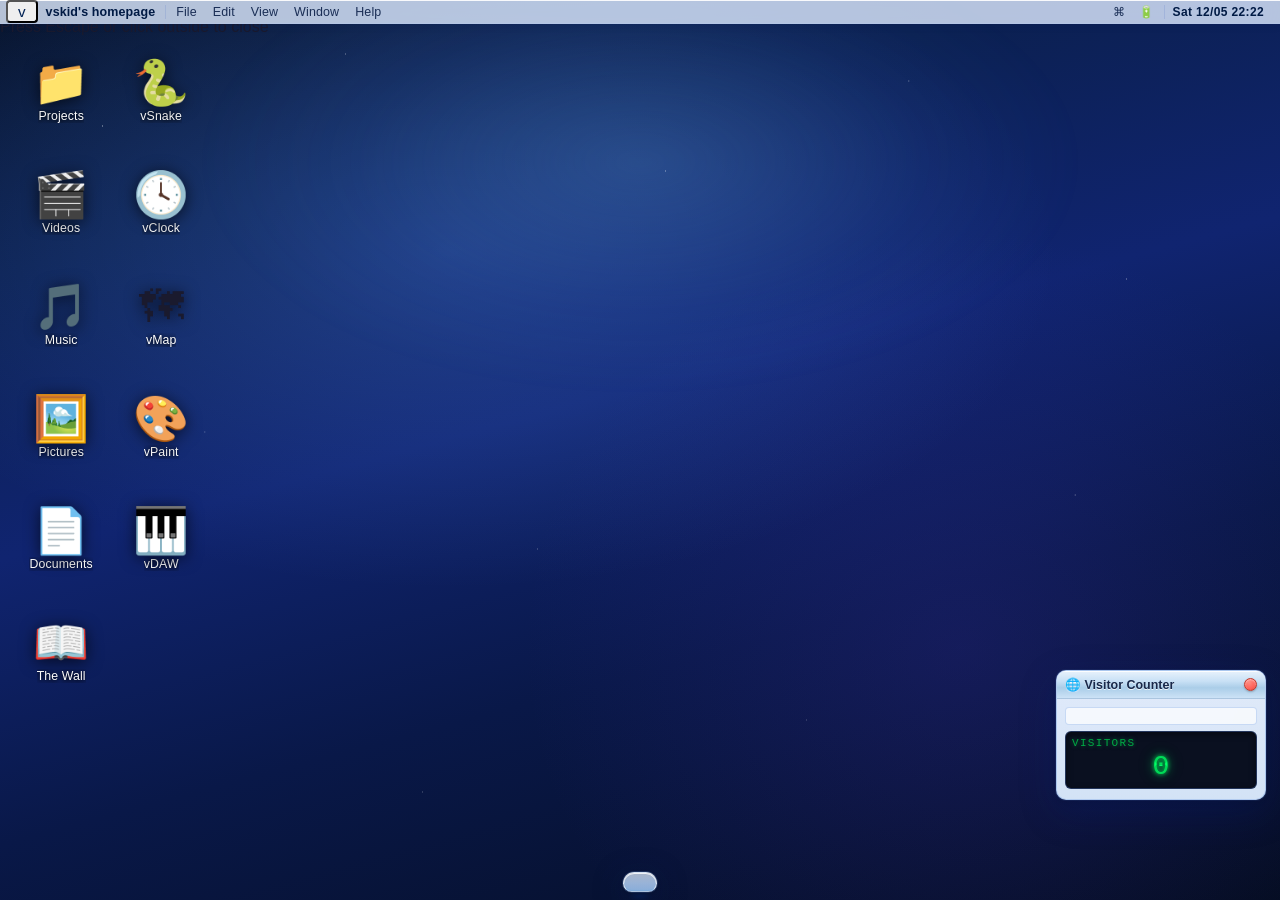
==== commit 5b8ff246: "new app! vdaw" ====
--- a/index.html
+++ b/index.html
@@ -99,6 +99,11 @@
       <span class="icon-label">vPaint</span>
     </div>
 
+    <div class="desktop-icon" id="open-vdaw" title="vDAW">
+      <div class="icon-img">🎹</div>
+      <span class="icon-label">vDAW</span>
+    </div>
+
     <!--
     <div class="desktop-icon" id="open-blog" title="Blog">
       <div class="icon-img">📝</div>
--- a/core/desktop.css
+++ b/core/desktop.css
@@ -41,7 +41,7 @@
     --win-shadow:  0 0 0 1px rgba(60,90,150,0.28), 0 14px 50px rgba(0,0,0,0.46), 0 4px 12px rgba(0,0,0,0.22);
 
     /* Dock (bottom shelf) */
-    --dock-h: 68px;
+    --dock-h: 90px;
     /* Menu bar (top) */
     --menubar-h: 24px;
 
@@ -360,35 +360,88 @@
    ============================================================ */
 .taskbar {
     position: fixed;
-    bottom: 0; left: 0;
-    width: 100%;
-    height: var(--dock-h);
-    background: linear-gradient(to bottom,
-        rgba(220, 235, 255, 0.38) 0%,
-        rgba(175, 210, 248, 0.56) 55%,
-        rgba(140, 185, 235, 0.66) 100%);
-    backdrop-filter: blur(22px) saturate(160%);
-    -webkit-backdrop-filter: blur(22px) saturate(160%);
-    border-top: 1px solid rgba(255,255,255,0.55);
-    box-shadow:
-        inset 0 1px 0 rgba(255,255,255,0.68),
-        0 -3px 24px rgba(0,30,90,0.26);
-    display: flex;
-    align-items: center;
+    bottom: 8px;
+    left: 50%;
+    transform: translateX(-50%);
+    width: auto;
+    max-width: calc(100vw - 32px);
+    height: auto;
+    background: none;
+    backdrop-filter: none;
+    -webkit-backdrop-filter: none;
+    border: none;
+    box-shadow: none;
+    display: flex;
+    align-items: flex-end;
     padding: 0;
     justify-content: center;
     z-index: 100;
-}
-
-/* Dock inner pill — optional visual separator */
+    pointer-events: none;  /* let desktop clicks pass through gap areas */
+}
+
+/* Dock inner pill — the actual visible glass shelf */
 .taskbar-apps {
     display: flex;
     align-items: flex-end;
     justify-content: center;
-    padding: 6px 20px;
+    padding: 8px 16px 10px;
     gap: 10px;
-    height: 100%;
-}
+    height: auto;
+    pointer-events: all;
+
+    /* Aqua glass shelf */
+    background: linear-gradient(180deg,
+        rgba(235,245,255,0.72) 0%,
+        rgba(185,215,250,0.82) 55%,
+        rgba(155,195,240,0.88) 100%);
+    backdrop-filter: blur(28px) saturate(185%);
+    -webkit-backdrop-filter: blur(28px) saturate(185%);
+
+    /* Pill shape */
+    border-radius: 18px 18px 14px 14px;
+    border: 1px solid rgba(255,255,255,0.62);
+    border-bottom-color: rgba(180,210,245,0.50);
+
+    /* Shelf depth */
+    box-shadow:
+        inset 0 1px 0 rgba(255,255,255,0.82),   /* top gloss */
+        inset 0 -1px 0 rgba(100,160,220,0.28),   /* bottom shade */
+        0 8px 32px rgba(0,30,90,0.36),            /* main shadow */
+        0 2px 6px rgba(0,0,0,0.18),               /* sharp base shadow */
+        0 0 0 1px rgba(120,170,230,0.22);         /* outer glow ring */
+
+    /* Gloss stripe */
+    position: relative;
+}
+
+/* Top gloss highlight stripe across pill */
+.taskbar-apps::before {
+    content: '';
+    position: absolute;
+    top: 0; left: 16px; right: 16px;
+    height: 40%;
+    border-radius: 14px 14px 50% 50%;
+    background: linear-gradient(180deg,
+        rgba(255,255,255,0.55) 0%,
+        rgba(255,255,255,0.08) 100%);
+    pointer-events: none;
+    z-index: 1;
+}
+
+/* Ground reflection / shadow under dock */
+.taskbar-apps::after {
+    content: '';
+    position: absolute;
+    bottom: -10px;
+    left: 10%; right: 10%;
+    height: 10px;
+    background: radial-gradient(ellipse at center,
+        rgba(0,40,120,0.28) 0%,
+        transparent 70%);
+    pointer-events: none;
+    border-radius: 50%;
+}
+
 
 /* ── Legacy aliases: .start-btn / .start-logo / .system-tray / .time-widget ──
    These are no longer in the HTML; kept here only so any lingering reference
@@ -400,18 +453,18 @@
 
 /* ============================================================
    6. DOCK BUTTONS  (.taskbar-app-btn)
-   Square icons. Hover: Aqua magnification bounce.
-   Running dot underneath active icon.
+   Floating pill icons. Hover: Aqua magnification bounce.
+   Running dot underneath active icon. Tooltip on hover.
    ============================================================ */
 .taskbar-app-btn {
-    height: 50px; width: 50px;
-    border-radius: 12px;
-    border: 1px solid rgba(255,255,255,0.42);
-    background: linear-gradient(to bottom,
-        rgba(255,255,255,0.38) 0%,
-        rgba(190,220,255,0.28) 100%);
+    height: 52px; width: 52px;
+    border-radius: 14px;
+    border: 1px solid rgba(255,255,255,0.45);
+    background: linear-gradient(180deg,
+        rgba(255,255,255,0.40) 0%,
+        rgba(190,220,255,0.30) 100%);
     box-shadow:
-        inset 0 1px 0 rgba(255,255,255,0.65),
+        inset 0 1px 0 rgba(255,255,255,0.68),
         0 2px 6px rgba(0,0,0,0.22);
     color: #002244;
     display: flex;
@@ -423,22 +476,55 @@
         box-shadow 0.16s;
     max-width: unset;
     position: relative;
+    transform-origin: bottom center;
+    flex-shrink: 0;
+    z-index: 2;
+}
+
+/* Tooltip label above icon */
+.taskbar-app-btn::before {
+    content: attr(title);
+    position: absolute;
+    bottom: calc(100% + 10px);
+    left: 50%;
+    transform: translateX(-50%) scale(0.85);
+    white-space: nowrap;
+    background: rgba(20,30,55,0.88);
+    backdrop-filter: blur(10px);
+    color: #fff;
+    font-size: 0.72rem;
+    font-weight: 600;
+    font-family: -apple-system, 'Lucida Grande', sans-serif;
+    padding: 3px 9px;
+    border-radius: 6px;
+    border: 1px solid rgba(255,255,255,0.18);
+    box-shadow: 0 4px 12px rgba(0,0,0,0.35);
+    opacity: 0;
+    pointer-events: none;
+    transition: opacity 0.12s, transform 0.12s;
+    letter-spacing: 0.01em;
+    z-index: 20;
+}
+
+.taskbar-app-btn:hover::before {
+    opacity: 1;
+    transform: translateX(-50%) scale(1);
 }
 
 .taskbar-app-btn:hover {
-    transform: scale(1.32) translateY(-8px);
-    background: linear-gradient(to bottom,
-        rgba(255,255,255,0.60) 0%,
-        rgba(200,232,255,0.50) 100%);
+    transform: scale(1.45) translateY(-10px);
+    background: linear-gradient(180deg,
+        rgba(255,255,255,0.65) 0%,
+        rgba(205,235,255,0.55) 100%);
     box-shadow:
-        inset 0 1px 0 rgba(255,255,255,0.85),
-        0 8px 24px rgba(50,130,255,0.38),
-        0 0 0 1px rgba(100,170,255,0.32);
-    z-index: 5;
+        inset 0 1px 0 rgba(255,255,255,0.90),
+        0 10px 28px rgba(50,130,255,0.40),
+        0 0 0 1px rgba(100,170,255,0.35);
+    z-index: 10;
 }
 
 .taskbar-app-btn.active {
-    background: linear-gradient(to bottom,
+    background: linear-gradient(180deg,
         rgba(200,228,255,0.55) 0%,
         rgba(165,205,245,0.45) 100%);
     box-shadow:
@@ -454,22 +540,24 @@
     left: 50%; transform: translateX(-50%);
     width: 4px; height: 4px;
     border-radius: 50%;
-    background: rgba(0,60,180,0.75);
-    box-shadow: 0 0 5px rgba(60,130,255,.6);
-}
+    background: rgba(0,60,180,0.80);
+    box-shadow: 0 0 6px rgba(60,130,255,0.65);
+}
+
 
 .taskbar-app-btn.dragging {
     z-index: 999;
     cursor: grabbing;
-    transform: scale(1.35) translateY(-10px);
-    box-shadow: 0 14px 36px rgba(0,0,0,0.38), inset 0 1px 0 rgba(255,255,255,0.8);
+    transform: scale(1.40) translateY(-12px);
+    box-shadow: 0 16px 40px rgba(0,0,0,0.42), inset 0 1px 0 rgba(255,255,255,0.85);
 }
 
 .taskbar-app-icon {
-    font-size: 1.9rem;
+    font-size: 2.0rem;
     flex-shrink: 0;
     line-height: 1;
-    filter: drop-shadow(0 1px 2px rgba(0,0,0,0.18));
+    filter: drop-shadow(0 1px 3px rgba(0,0,0,0.22));
+    pointer-events: none;
 }
 
 .taskbar-app-label { display: none; }
@@ -942,7 +1030,9 @@
     .menubar-app-name { display: none; }
     .menubar-sep  { display: none; }
 
-    .taskbar-app-btn { height: 42px; width: 42px; border-radius: 10px; }
-    .taskbar-app-icon { font-size: 1.55rem; }
-    .taskbar-app-btn:hover { transform: scale(1.18) translateY(-4px); }
-}
+    .taskbar-app-btn { height: 44px; width: 44px; border-radius: 10px; }
+    .taskbar-app-icon { font-size: 1.6rem; }
+    .taskbar-app-btn:hover { transform: scale(1.22) translateY(-5px); }
+    .taskbar-apps { padding: 6px 12px 8px; gap: 8px; }
+    .taskbar-app-btn::before { display: none; } /* hide tooltips on mobile */
+}
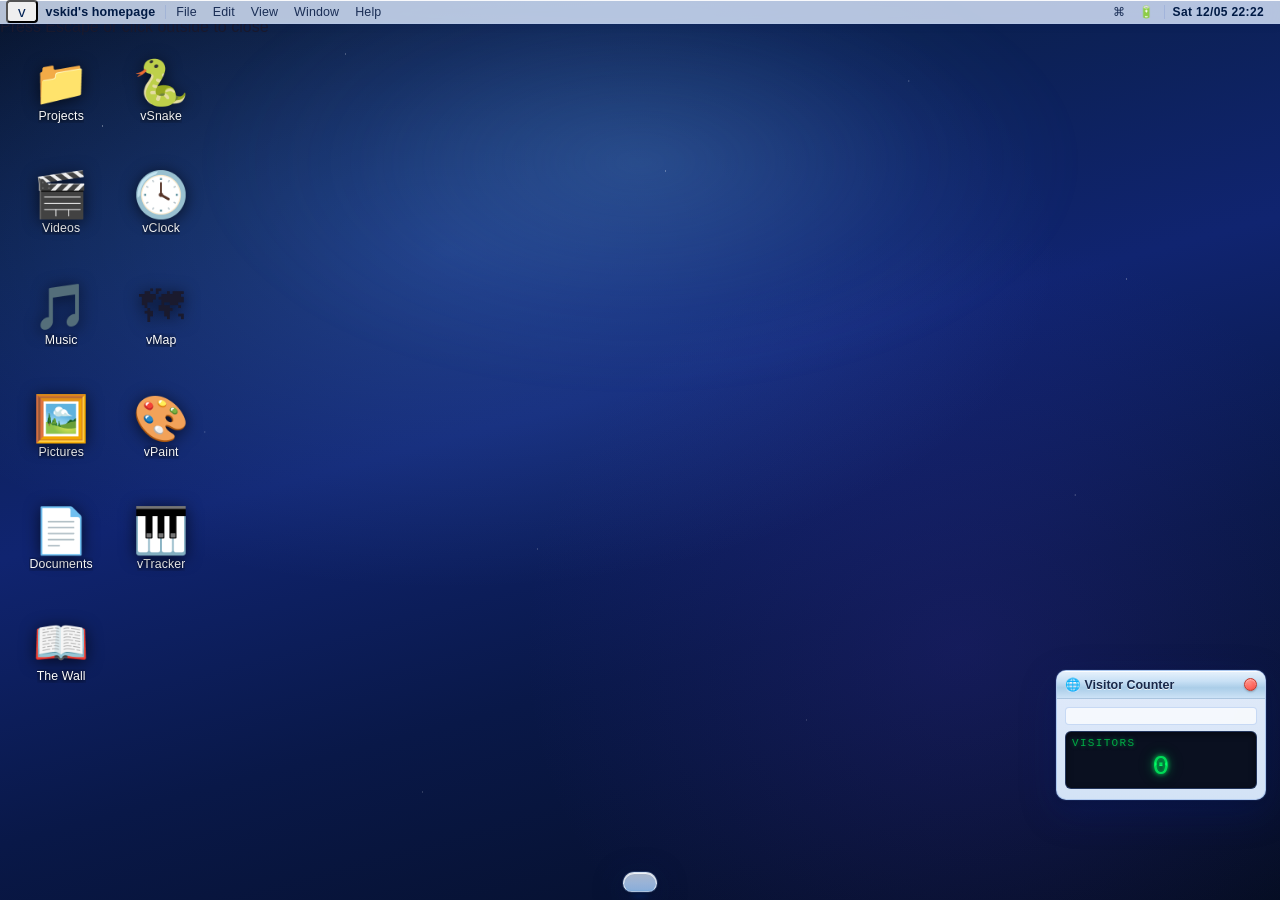
==== commit f6ce3a4f: "Brute force sync: file is gone" ====
--- a/index.html
+++ b/index.html
@@ -99,9 +99,9 @@
       <span class="icon-label">vPaint</span>
     </div>
 
-    <div class="desktop-icon" id="open-vdaw" title="vDAW">
+    <div class="desktop-icon" id="open-vtracker" title="vTracker">
       <div class="icon-img">🎹</div>
-      <span class="icon-label">vDAW</span>
+      <span class="icon-label">vTracker</span>
     </div>
 
     <!--
